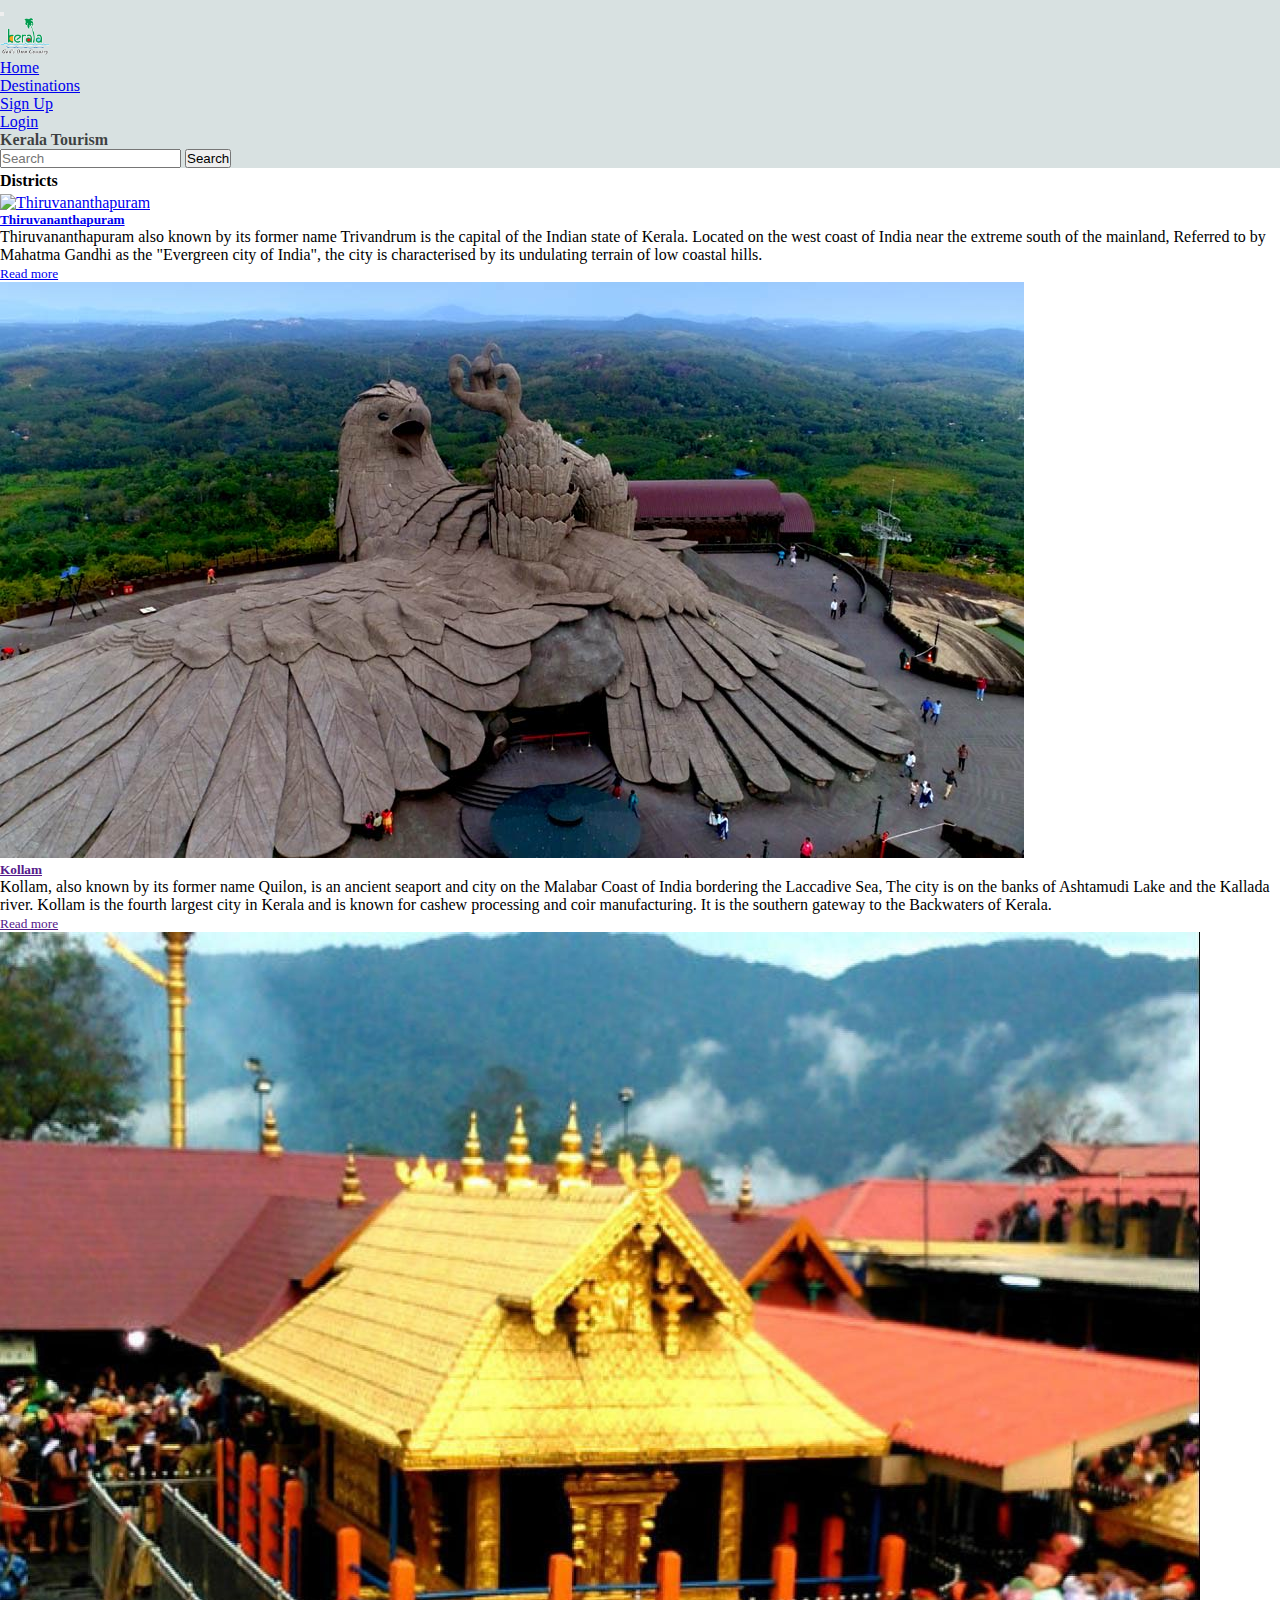
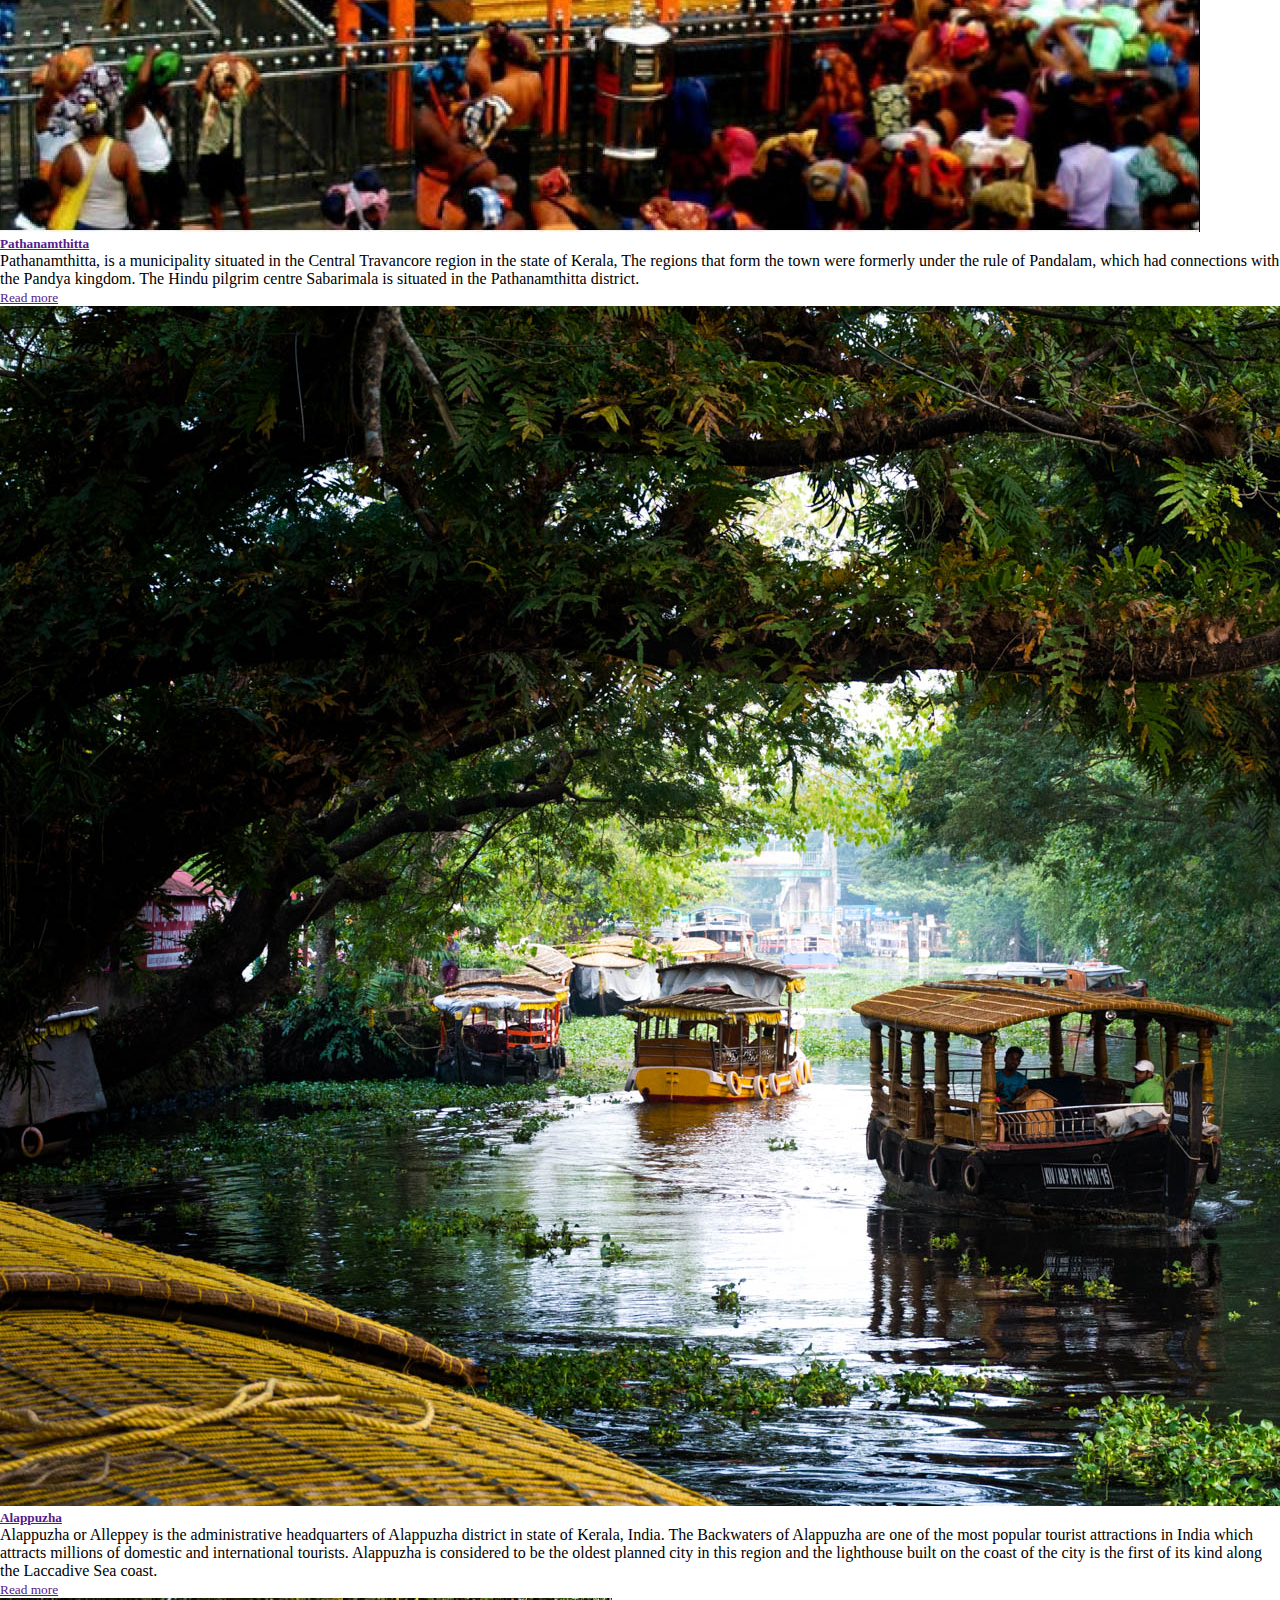
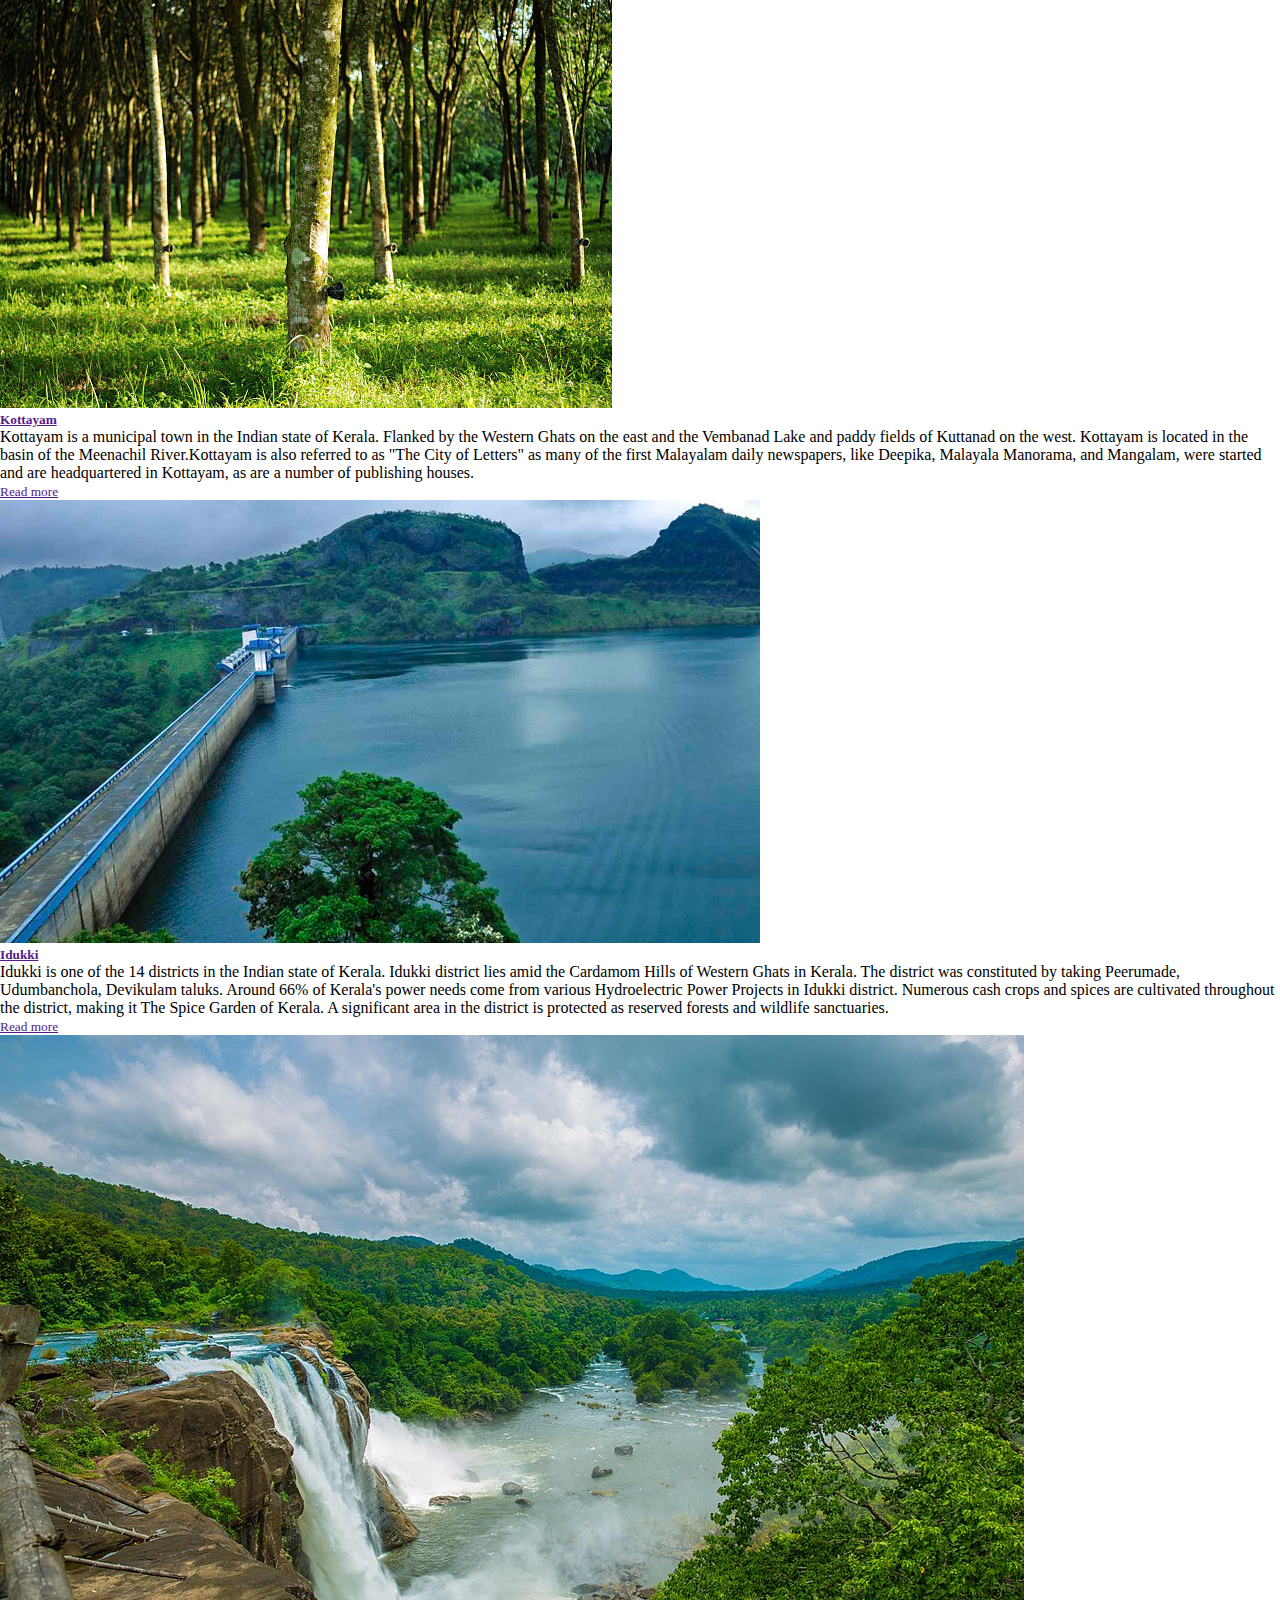
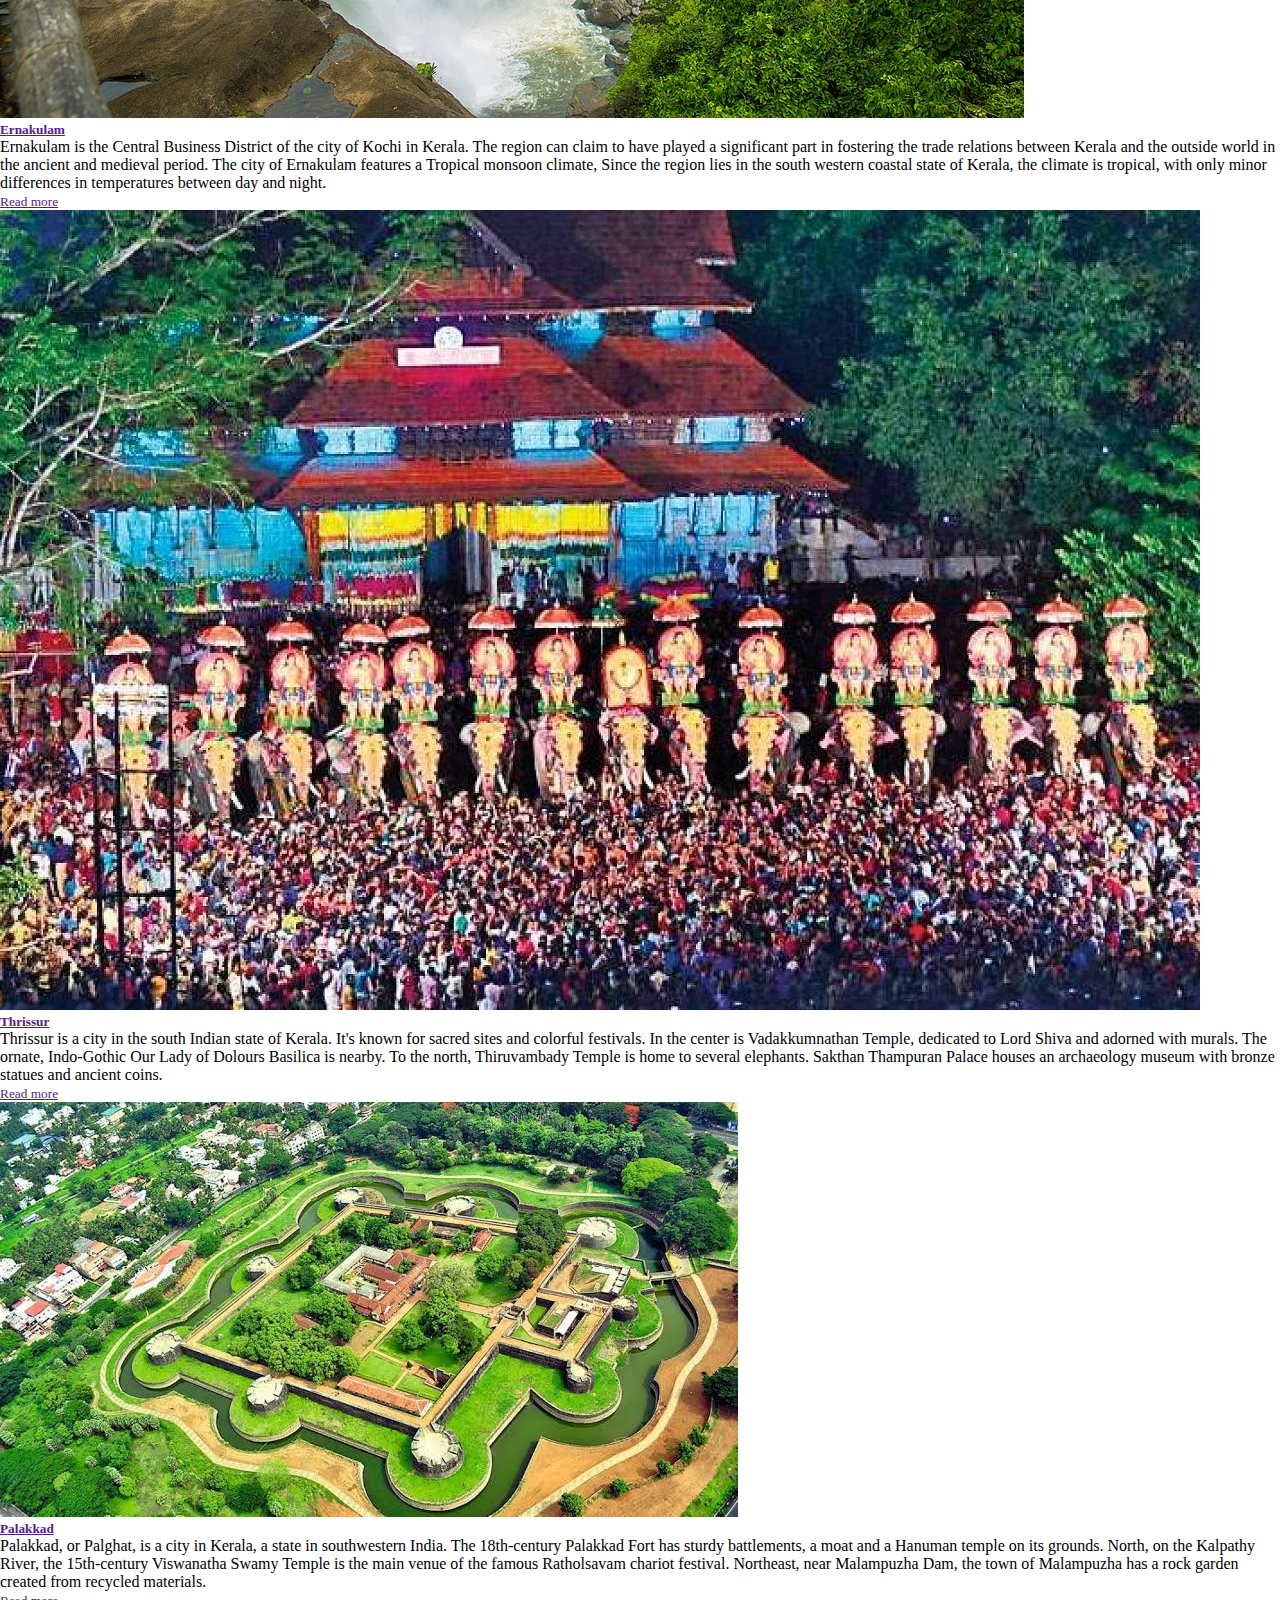
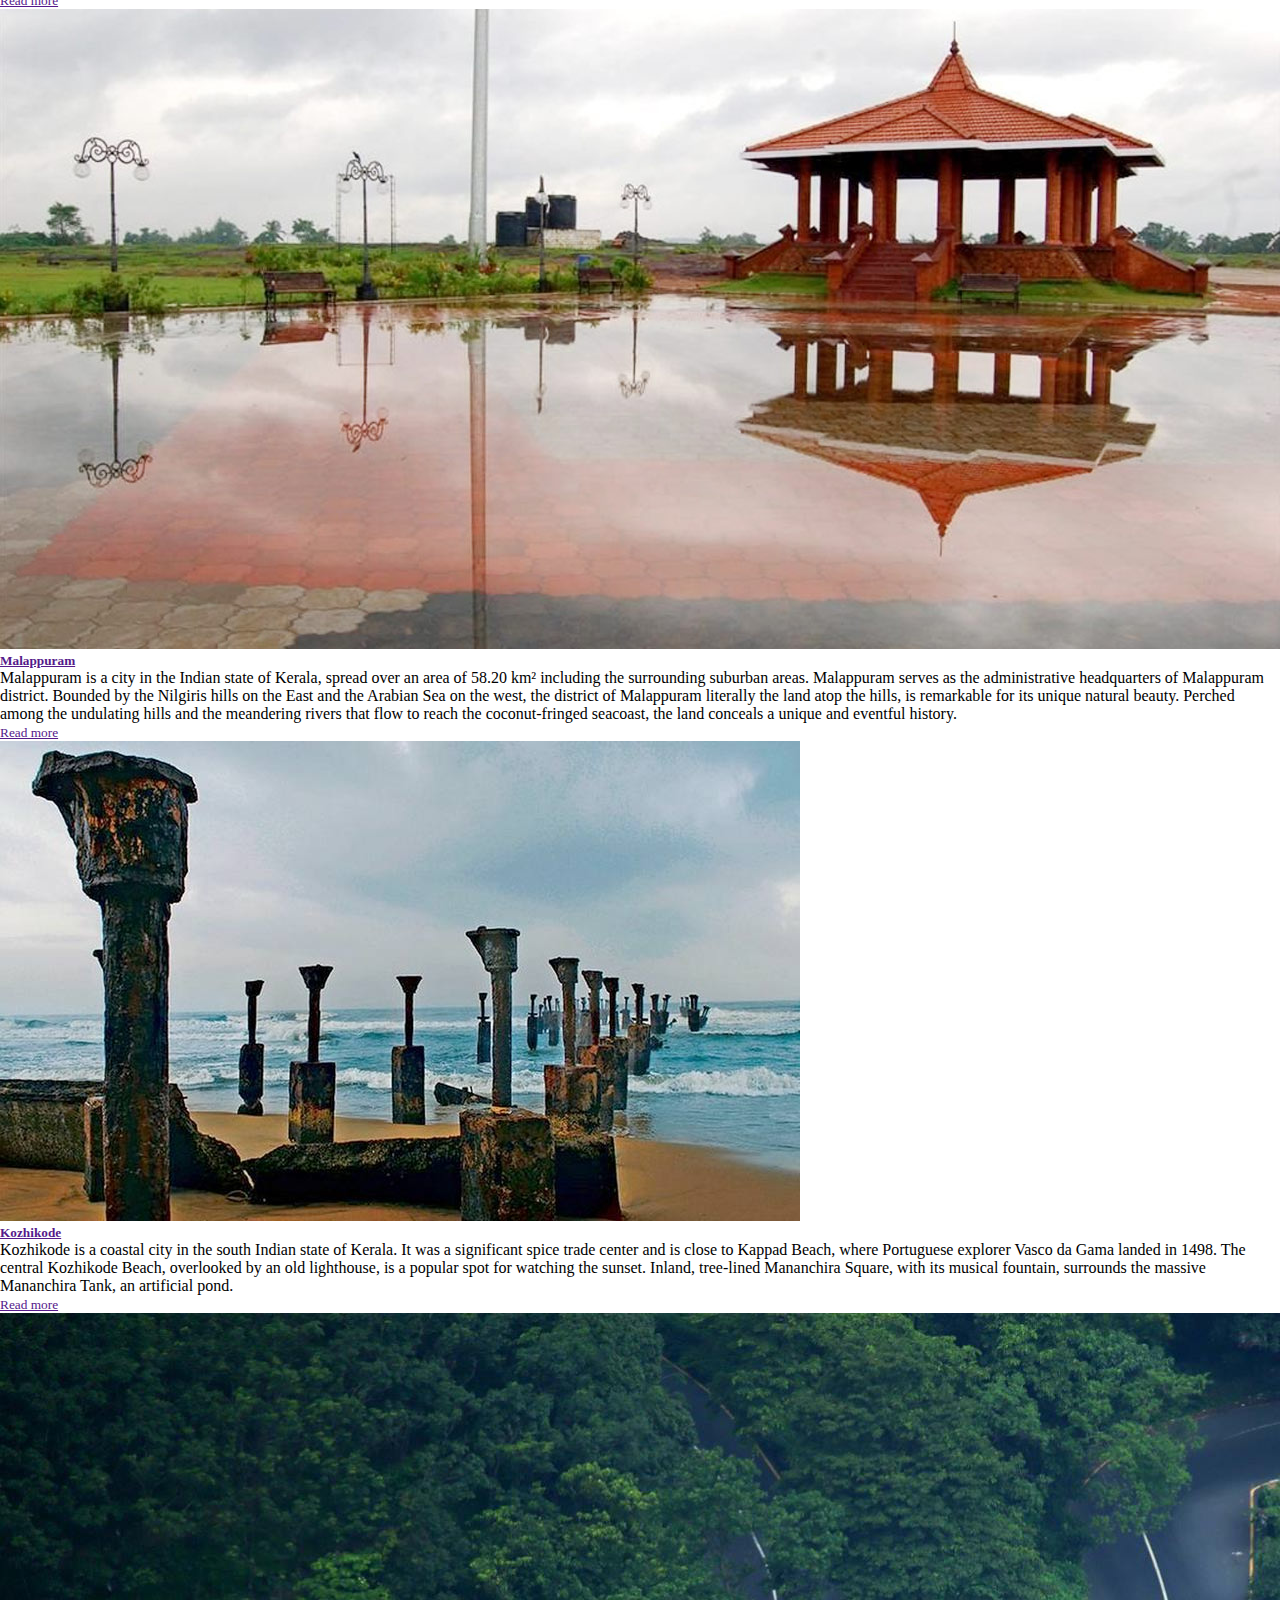
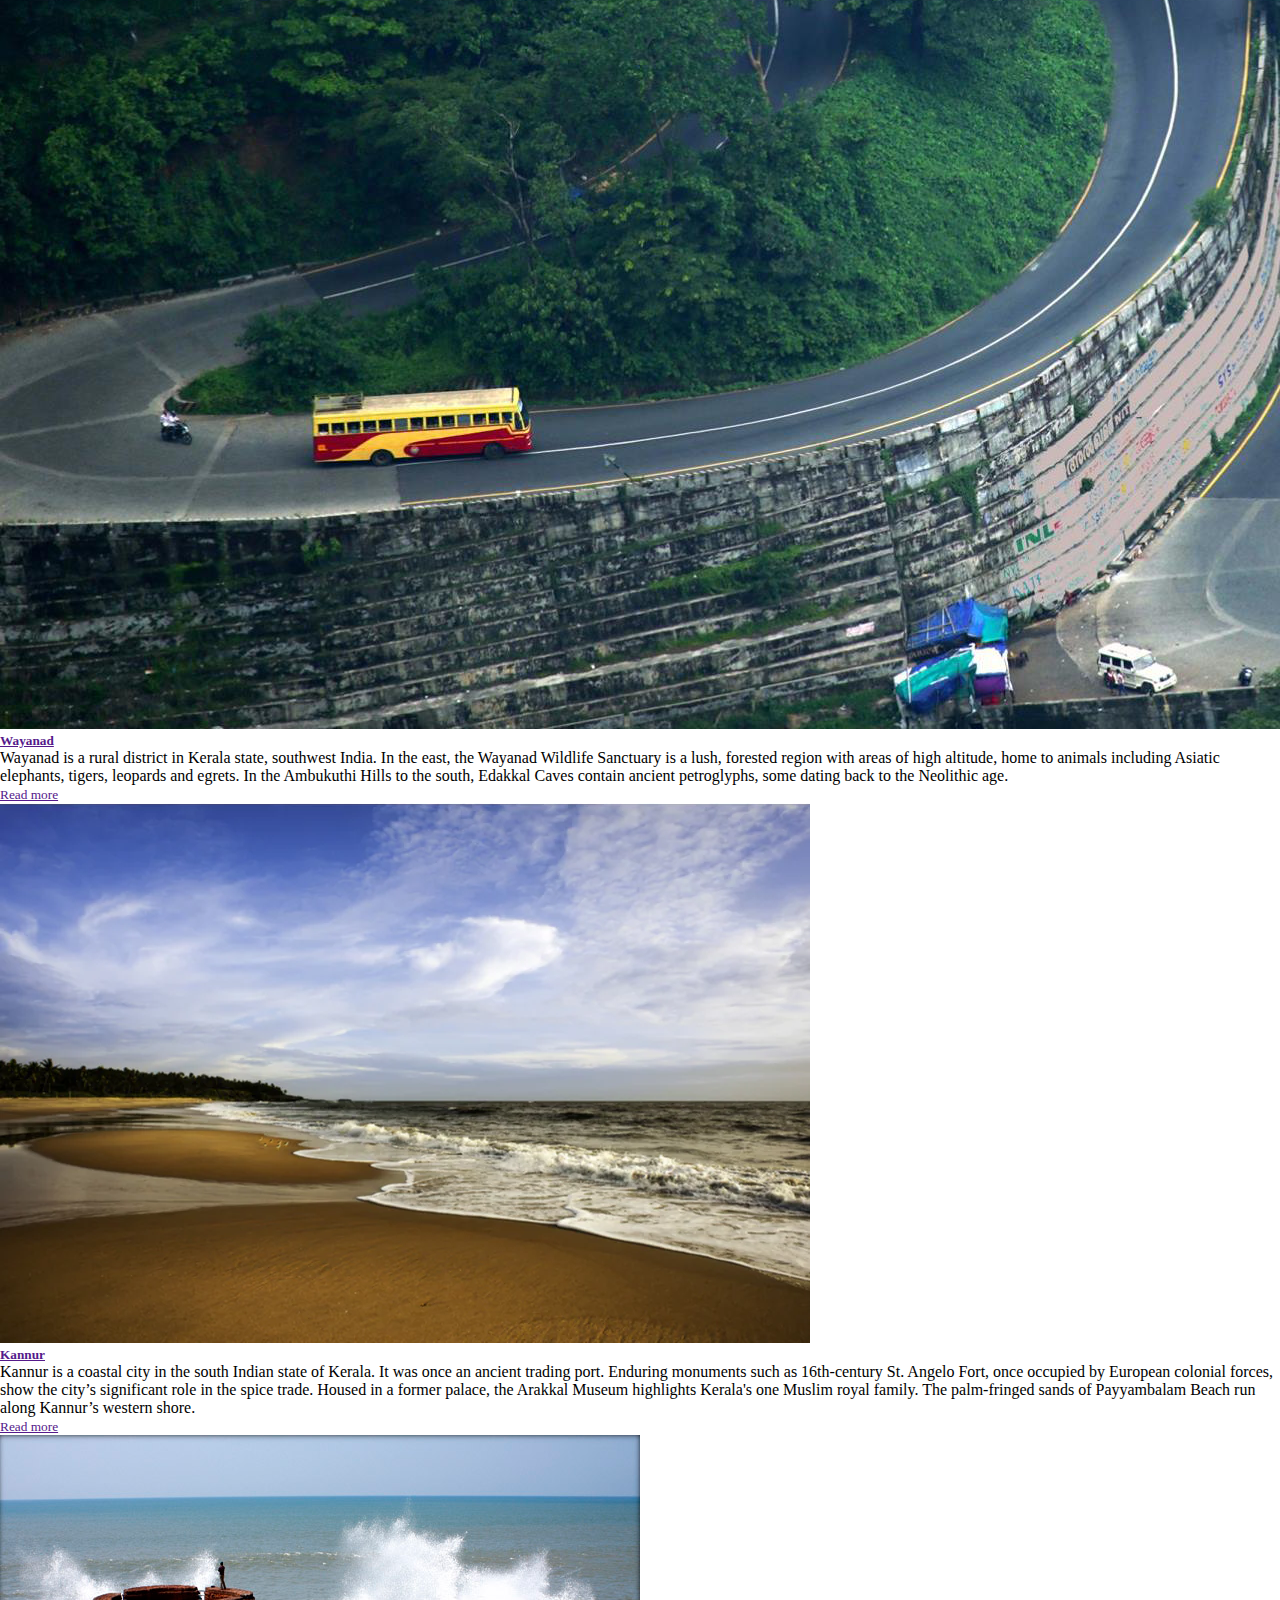
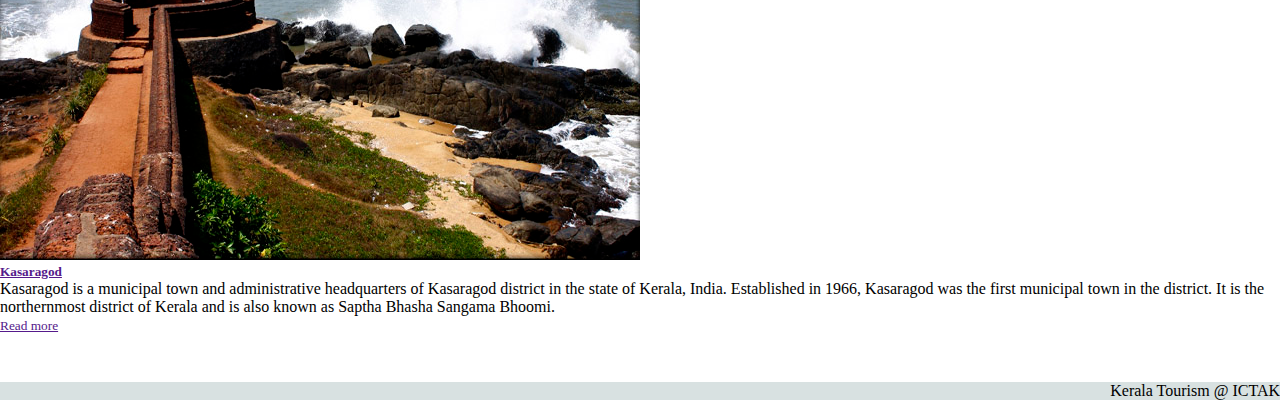
==== destination.html @ a68bfee0 "assignment 2 : kerala tor" ====
<!DOCTYPE html>
<html lang="en">
<head>
    <meta charset="UTF-8">
    <meta http-equiv="X-UA-Compatible" content="IE=edge">
    <meta name="viewport" content="width=device-width, initial-scale=1.0">
    <title>Kerala Tourism</title>
    <link rel="stylesheet" href="style.css">
    <link href="https://cdn.jsdelivr.net/npm/bootstrap@5.3.0-alpha1/dist/css/bootstrap.min.css" rel="stylesheet" integrity="sha384-GLhlTQ8iRABdZLl6O3oVMWSktQOp6b7In1Zl3/Jr59b6EGGoI1aFkw7cmDA6j6gD" crossorigin="anonymous">

</head>
<body>
    <!-- responsive navigation bar -->
    <nav class="navbar navbar-expand-lg" style="background-color:rgba(205, 216, 216, 0.782);">
        <div class="container-fluid">
          <button class="navbar-toggler" type="button" data-bs-toggle="collapse" data-bs-target="#navbarTogglerDemo01" aria-controls="navbarTogglerDemo01" aria-expanded="false" aria-label="Toggle navigation">
            <span class="navbar-toggler-icon"></span>
          </button>

          <!-- menu  -->

          <div class="collapse navbar-collapse" id="navbarTogglerDemo01">

            <!-- logo  -->
            <a class="navbar-brand" href="index.html"><img src="logo.png" alt="logo" width="50px"></a>
            <!-- <h4 style="margin-right: auto;"> Kerala Tourism
            </h4> -->
          
            <!-- menu content  -->
            <ul class="navbar-nav me-auto mb-2 mb-lg-0">
            
              <li class="nav-item">
                <a class="nav-link " aria-current="page" href="index.html">Home</a>
              </li>
              <li class="nav-item">
                <a class="nav-link active" href="destination.html">Destinations</a>
              </li>
              <li class="nav-item">
                <a class="nav-link" href="signup.html">Sign Up</a>
              </li>
              <li class="nav-item">
                <a class="nav-link" href="login.html">Login</a>
              </li>
            </ul>

           <!-- title  -->
          <h4 style="margin-right: auto; color: rgba(0, 0, 0, 0.719);" > Kerala Tourism
          </h4>

            <!-- search -->
            <form class="d-flex" role="search">
              <input class="form-control me-2" type="search" placeholder="Search" aria-label="Search">
              <button class="btn btn-outline-success" type="submit">Search</button>
            </form>
          </div>
        </div>
      </nav>
      <div class="container">
        <h4 style="padding-bottom: 4px; padding-top: 4px;">Districts</h4>
        <div class="row row-cols-1 row-cols-md-3 g-4">

            <!-- starting of district  -->
            <div class="col">
                <div class="card h-100 district">

                    <!-- district photo -->
                    <a href="Thiruvananthapuram.html"> <img src="./trivandrum/Padmanabhaswamy.jpg" class="card-img-top" alt="Thiruvananthapuram"></a>
                  <div class="card-body">
                    <!-- district title  -->
                    <a href="Thiruvananthapuram.html">
                        <h5 class="card-title">Thiruvananthapuram
                        </h5>
                    </a>
                    <p class="card-text" >
                        Thiruvananthapuram also known by its former name Trivandrum is the capital of the Indian state of Kerala. Located on the west coast of India near the extreme south of the mainland, Referred to by Mahatma Gandhi as the "Evergreen city of India", the city is characterised by its undulating terrain of low coastal hills.
                    </p>
                  </div>
                  <div class="card-footer">
                    <small class="text-muted"><a href="Thiruvananthapuram.html">Read more</a></small>
                  </div>
                </div>
              </div>
              
              <!-- district 2 -->
              <div class="col">
                <div class="card h-100 district">

                    <!-- district photo -->
                    <a href=""> <img src="./kollam/jatayu.jpg" class="card-img-top" alt="Kollam"></a>
                  <div class="card-body">
                    <!-- district title  -->
                    <a href="">
                        <h5 class="card-title">Kollam
                        </h5>
                    </a>
                    <p class="card-text" >
                        Kollam, also known by its former name Quilon, is an ancient seaport and city on the Malabar Coast of India bordering the Laccadive Sea, The city is on the banks of Ashtamudi Lake and the Kallada river. Kollam is the fourth largest city in Kerala and is known for cashew processing and coir manufacturing. It is the southern gateway to the Backwaters of Kerala.
                    </p>
                  </div>
                  <div class="card-footer">
                    <small class="text-muted"><a href="">Read more</a></small>
                  </div>
                </div>
              </div>

              <!-- district 3 -->
              <div class="col">
                <div class="card h-100 district">

                    <!-- district photo -->
                    <a href=""> <img src="./pathanamthitta/sabarimala.jpg" class="card-img-top" alt="pathanamthitta"></a>
                  <div class="card-body">
                    <!-- district title  -->
                    <a href="">
                        <h5 class="card-title">Pathanamthitta
                        </h5>
                    </a>
                    <p class="card-text" >
                        Pathanamthitta, is a municipality situated in the Central Travancore region in the state of Kerala, The regions that form the town were formerly under the rule of Pandalam, which had connections with the Pandya kingdom. The Hindu pilgrim centre Sabarimala is situated in the Pathanamthitta district.
                    </p>
                  </div>
                  <div class="card-footer">
                    <small class="text-muted"><a href="">Read more</a></small>
                  </div>
                </div>
              </div>
              <!-- district 4 -->
              <div class="col">
                <div class="card h-100 district">

                    <!-- district photo -->
                    <a href=""> <img src="./alappuzha/backwater.jpg" class="card-img-top" alt="alappuzha"></a>
                  <div class="card-body">
                    <!-- district title  -->
                    <a href="">
                        <h5 class="card-title">Alappuzha
                        </h5>
                    </a>
                    <p class="card-text" >
                        Alappuzha or Alleppey is the administrative headquarters of Alappuzha district in state of Kerala, India. The Backwaters of Alappuzha are one of the most popular tourist attractions in India which attracts millions of domestic and international tourists. Alappuzha is considered to be the oldest planned city in this region and the lighthouse built on the coast of the city is the first of its kind along the Laccadive Sea coast.
                    </p>
                  </div>
                  <div class="card-footer">
                    <small class="text-muted"><a href="">Read more</a></small>
                  </div>
                </div>
              </div>
              <!-- district 5 -->
              <div class="col">
                <div class="card h-100 district">

                    <!-- district photo -->
                    <a href=""> <img src="./kottayam/rubber.jpg" class="card-img-top" alt="Kottayam"></a>
                  <div class="card-body">
                    <!-- district title  -->
                    <a href="">
                        <h5 class="card-title">Kottayam
                        </h5>
                    </a>
                    <p class="card-text" >
                        Kottayam is a municipal town in the Indian state of Kerala. Flanked by the Western Ghats on the east and the Vembanad Lake and paddy fields of Kuttanad on the west. Kottayam is located in the basin of the Meenachil River.Kottayam is also referred to as "The City of Letters" as many of the first Malayalam daily newspapers, like Deepika, Malayala Manorama, and Mangalam, were started and are headquartered in Kottayam, as are a number of publishing houses. 
                    </p>
                  </div>
                  <div class="card-footer">
                    <small class="text-muted"><a href="">Read more</a></small>
                  </div>
                </div>
              </div>
                <!-- district 6 -->
                <div class="col">
                    <div class="card h-100 district">
    
                        <!-- district photo -->
                        <a href=""> <img src="./idukki/idukki dam.jpg" class="card-img-top" alt="Idukki"></a>
                      <div class="card-body">
                        <!-- district title  -->
                        <a href="">
                            <h5 class="card-title">Idukki
                            </h5>
                        </a>
                        <p class="card-text" >
                            Idukki is one of the 14 districts in the Indian state of Kerala. Idukki district lies amid the Cardamom Hills of Western Ghats in Kerala. The district was constituted by taking Peerumade, Udumbanchola, Devikulam taluks. Around 66% of Kerala's power needs come from various Hydroelectric Power Projects in Idukki district. Numerous cash crops and spices are cultivated throughout the district, making it The Spice Garden of Kerala. A significant area in the district is protected as reserved forests and wildlife sanctuaries. 
                        </p>
                      </div>
                      <div class="card-footer">
                        <small class="text-muted"><a href="">Read more</a></small>
                      </div>
                    </div>
                  </div>
            <!-- district 7 -->
            <div class="col">
                <div class="card h-100 district">

                    <!-- district photo -->
                    <a href=""> <img src="./kochi/Athirapally.jpg" class="card-img-top" alt="Ernakulam"></a>
                  <div class="card-body">
                    <!-- district title  -->
                    <a href="">
                        <h5 class="card-title">Ernakulam
                        </h5>
                    </a>
                    <p class="card-text" >
                        Ernakulam is the Central Business District of the city of Kochi in Kerala. The region can claim to have played a significant part in fostering the trade relations between Kerala and the outside world in the ancient and medieval period. The city of Ernakulam features a Tropical monsoon climate, Since the region lies in the south western coastal state of Kerala, the climate is tropical, with only minor differences in temperatures between day and night.  
                    </p>
                  </div>
                  <div class="card-footer">
                    <small class="text-muted"><a href="">Read more</a></small>
                  </div>
                </div>
              </div>
              <!-- district 8 -->
            <div class="col">
                <div class="card h-100 district">

                    <!-- district photo -->
                    <a href=""> <img src="./thrissur/thrissur pooram.avif" class="card-img-top" alt="Thrissur"></a>
                  <div class="card-body">
                    <!-- district title  -->
                    <a href="">
                        <h5 class="card-title">Thrissur
                        </h5>
                    </a>
                    <p class="card-text" >
                        Thrissur is a city in the south Indian state of Kerala. It's known for sacred sites and colorful festivals. In the center is Vadakkumnathan Temple, dedicated to Lord Shiva and adorned with murals. The ornate, Indo-Gothic Our Lady of Dolours Basilica is nearby. To the north, Thiruvambady Temple is home to several elephants. Sakthan Thampuran Palace houses an archaeology museum with bronze statues and ancient coins.  
                    </p>
                  </div>
                  <div class="card-footer">
                    <small class="text-muted"><a href="">Read more</a></small>
                  </div>
                </div>
              </div>
              <!-- district 9 -->
            <div class="col">
                <div class="card h-100 district">

                    <!-- district photo -->
                    <a href=""> <img src="./palakkad/palakkad.jpg" class="card-img-top" alt="Palakkad"></a>
                  <div class="card-body">
                    <!-- district title  -->
                    <a href="">
                        <h5 class="card-title">Palakkad
                        </h5>
                    </a>
                    <p class="card-text" >
                        Palakkad, or Palghat, is a city in Kerala, a state in southwestern India. The 18th-century Palakkad Fort has sturdy battlements, a moat and a Hanuman temple on its grounds. North, on the Kalpathy River, the 15th-century Viswanatha Swamy Temple is the main venue of the famous Ratholsavam chariot festival. Northeast, near Malampuzha Dam, the town of Malampuzha has a rock garden created from recycled materials.  
                    </p>
                  </div>
                  <div class="card-footer">
                    <small class="text-muted"><a href="">Read more</a></small>
                  </div>
                </div>
              </div>
               <!-- district 10 -->
            <div class="col">
                <div class="card h-100 district">

                    <!-- district photo -->
                    <a href=""> <img src="./malappuram/malapuram.jpg" class="card-img-top" alt="Malappuram"></a>
                  <div class="card-body">
                    <!-- district title  -->
                    <a href="">
                        <h5 class="card-title">Malappuram
                        </h5>
                    </a>
                    <p class="card-text" >
                        Malappuram is a city in the Indian state of Kerala, spread over an area of 58.20 km² including the surrounding suburban areas. Malappuram serves as the administrative headquarters of Malappuram district. Bounded by the Nilgiris hills on the East and the Arabian Sea on the west, the district of Malappuram literally the land atop the hills, is remarkable for its unique natural beauty. Perched among the undulating hills and the meandering rivers that flow to reach the coconut-fringed seacoast, the land conceals a unique and eventful history.  
                    </p>
                  </div>
                  <div class="card-footer">
                    <small class="text-muted"><a href="">Read more</a></small>
                  </div>
                </div>
              </div>
                <!-- district 11 -->
            <div class="col">
                <div class="card h-100 district">

                    <!-- district photo -->
                    <a href=""> <img src="./kozhikod/kozhikode-beach.jpg" class="card-img-top" alt="Kozhikode"></a>
                  <div class="card-body">
                    <!-- district title  -->
                    <a href="">
                        <h5 class="card-title">Kozhikode
                        </h5>
                    </a>
                    <p class="card-text" >
                        Kozhikode is a coastal city in the south Indian state of Kerala. It was a significant spice trade center and is close to Kappad Beach, where Portuguese explorer Vasco da Gama landed in 1498. The central Kozhikode Beach, overlooked by an old lighthouse, is a popular spot for watching the sunset. Inland, tree-lined Mananchira Square, with its musical fountain, surrounds the massive Mananchira Tank, an artificial pond. 
                    </p>
                  </div>
                  <div class="card-footer">
                    <small class="text-muted"><a href="">Read more</a></small>
                  </div>
                </div>
              </div>
                 <!-- district 12 -->
            <div class="col">
                <div class="card h-100 district">

                    <!-- district photo -->
                    <a href=""> <img src="./wayanad/Wayanad.png" class="card-img-top" alt="Wayanad"></a>
                  <div class="card-body">
                    <!-- district title  -->
                    <a href="">
                        <h5 class="card-title">Wayanad
                        </h5>
                    </a>
                    <p class="card-text" >
                        Wayanad is a rural district in Kerala state, southwest India. In the east, the Wayanad Wildlife Sanctuary is a lush, forested region with areas of high altitude, home to animals including Asiatic elephants, tigers, leopards and egrets. In the Ambukuthi Hills to the south, Edakkal Caves contain ancient petroglyphs, some dating back to the Neolithic age.
                    </p>
                  </div>
                  <div class="card-footer">
                    <small class="text-muted"><a href="">Read more</a></small>
                  </div>
                </div>
              </div>
               <!-- district 13 -->
            <div class="col">
                <div class="card h-100 district">

                    <!-- district photo -->
                    <a href=""> <img src="./kannur/kannur.webp" class="card-img-top" alt="Kannur"></a>
                  <div class="card-body">
                    <!-- district title  -->
                    <a href="">
                        <h5 class="card-title">Kannur
                        </h5>
                    </a>
                    <p class="card-text" >
                        Kannur is a coastal city in the south Indian state of Kerala. It was once an ancient trading port. Enduring monuments such as 16th-century St. Angelo Fort, once occupied by European colonial forces, show the city’s significant role in the spice trade. Housed in a former palace, the Arakkal Museum highlights Kerala's one Muslim royal family. The palm-fringed sands of Payyambalam Beach run along Kannur’s western shore.
                    </p>
                  </div>
                  <div class="card-footer">
                    <small class="text-muted"><a href="">Read more</a></small>
                  </div>
                </div>
              </div>
                 <!-- district 14 -->
            <div class="col">
                <div class="card h-100 district">

                    <!-- district photo -->
                    <a href=""> <img src="./kasargode/Bekal.jpg" class="card-img-top" alt="Kasaragod"></a>
                  <div class="card-body">
                    <!-- district title  -->
                    <a href="">
                        <h5 class="card-title">Kasaragod
                        </h5>
                    </a>
                    <p class="card-text" >
                        Kasaragod is a municipal town and administrative headquarters of Kasaragod district in the state of Kerala, India. Established in 1966, Kasaragod was the first municipal town in the district. It is the northernmost district of Kerala and is also known as Saptha Bhasha Sangama Bhoomi. 
                    </p>
                  </div>
                  <div class="card-footer">
                    <small class="text-muted"><a href="">Read more</a></small>
                  </div>
                </div>
              </div>
          </div> 
      </div>
      <br>
      <footer style="margin-top: 30px;">
        <div class="container-fluid" style="background-color:rgba(205, 216, 216, 0.782); text-align: right;"> Kerala Tourism @ ICTAK </div>
       </footer>
      
      <script src="https://cdn.jsdelivr.net/npm/bootstrap@5.3.0-alpha1/dist/js/bootstrap.bundle.min.js" integrity="sha384-w76AqPfDkMBDXo30jS1Sgez6pr3x5MlQ1ZAGC+nuZB+EYdgRZgiwxhTBTkF7CXvN" crossorigin="anonymous"></script>
    </body>
    </html>
---- style.css ----
*{
    margin: 0;
    padding: 0;
}
.district{
    transition: linear 0.5s;
}
.district:hover{
transform: scale(1.1);
transition: linear 0.5s;
}
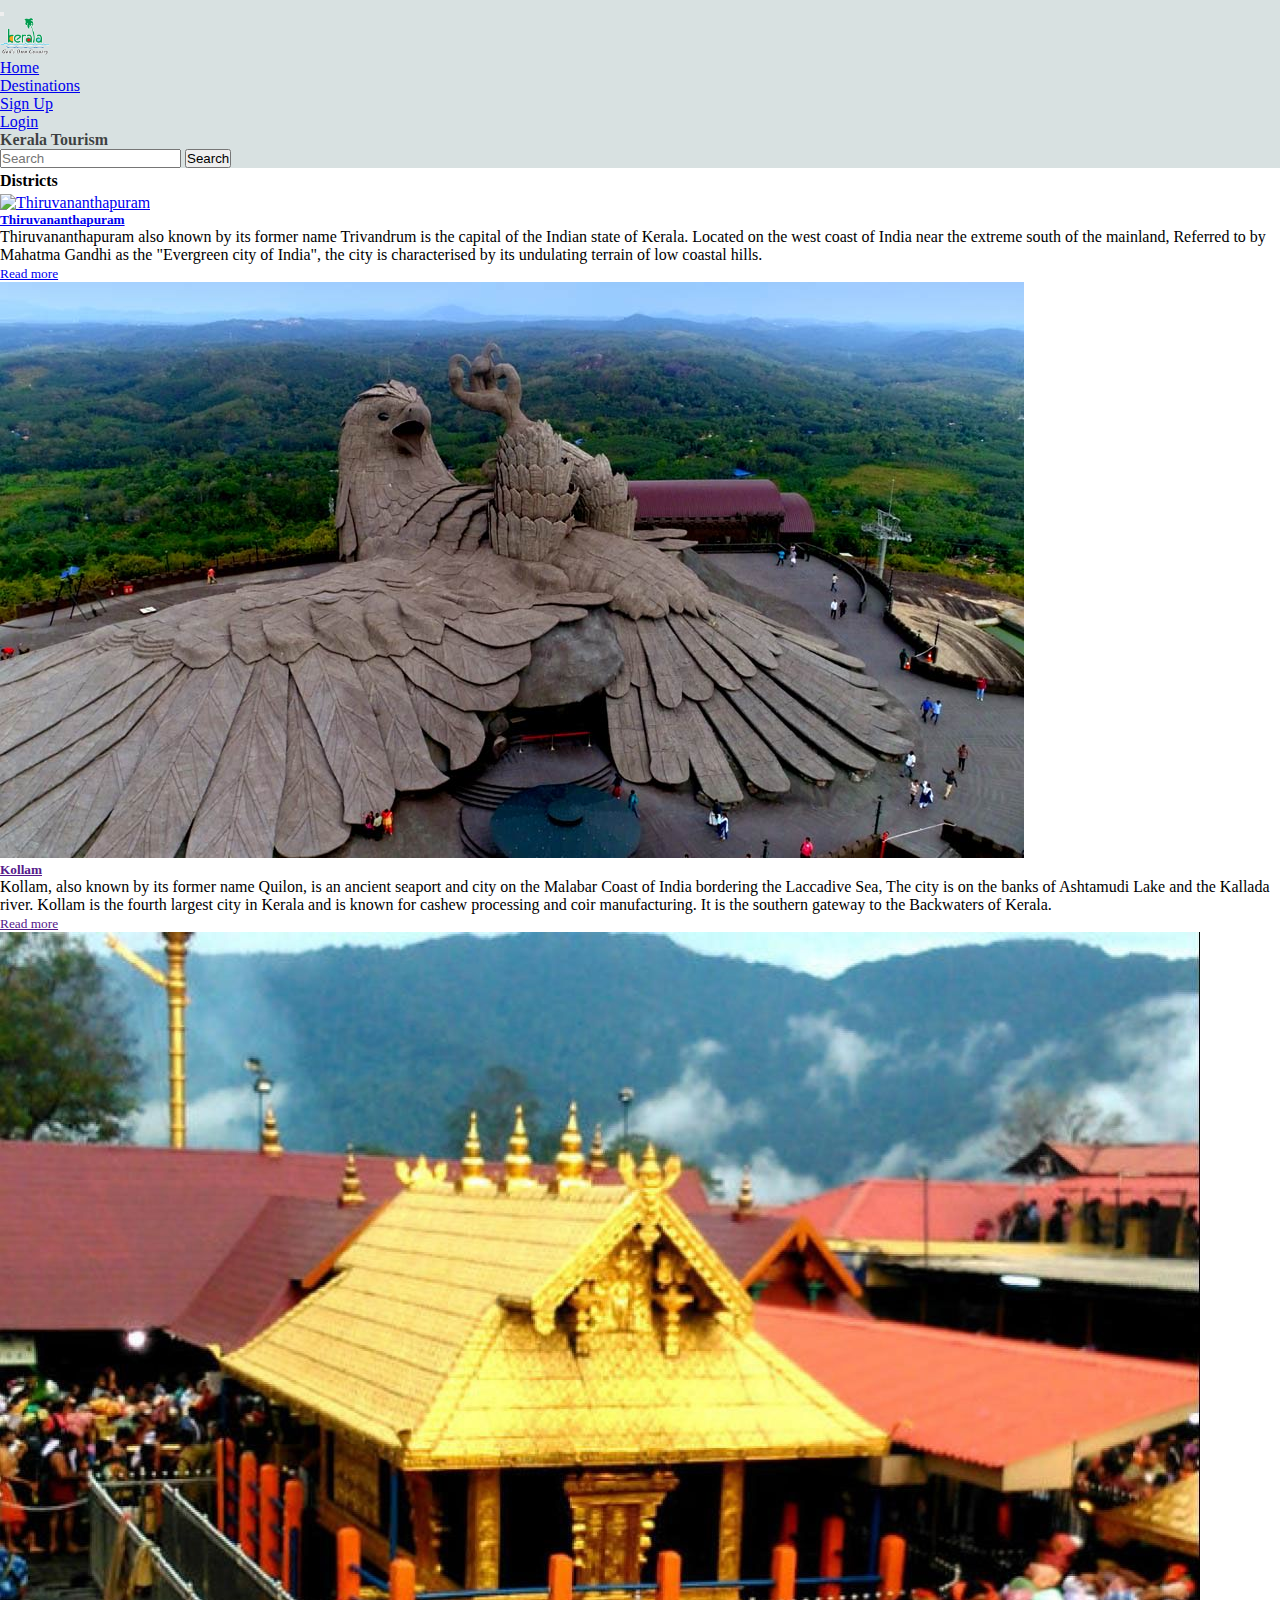
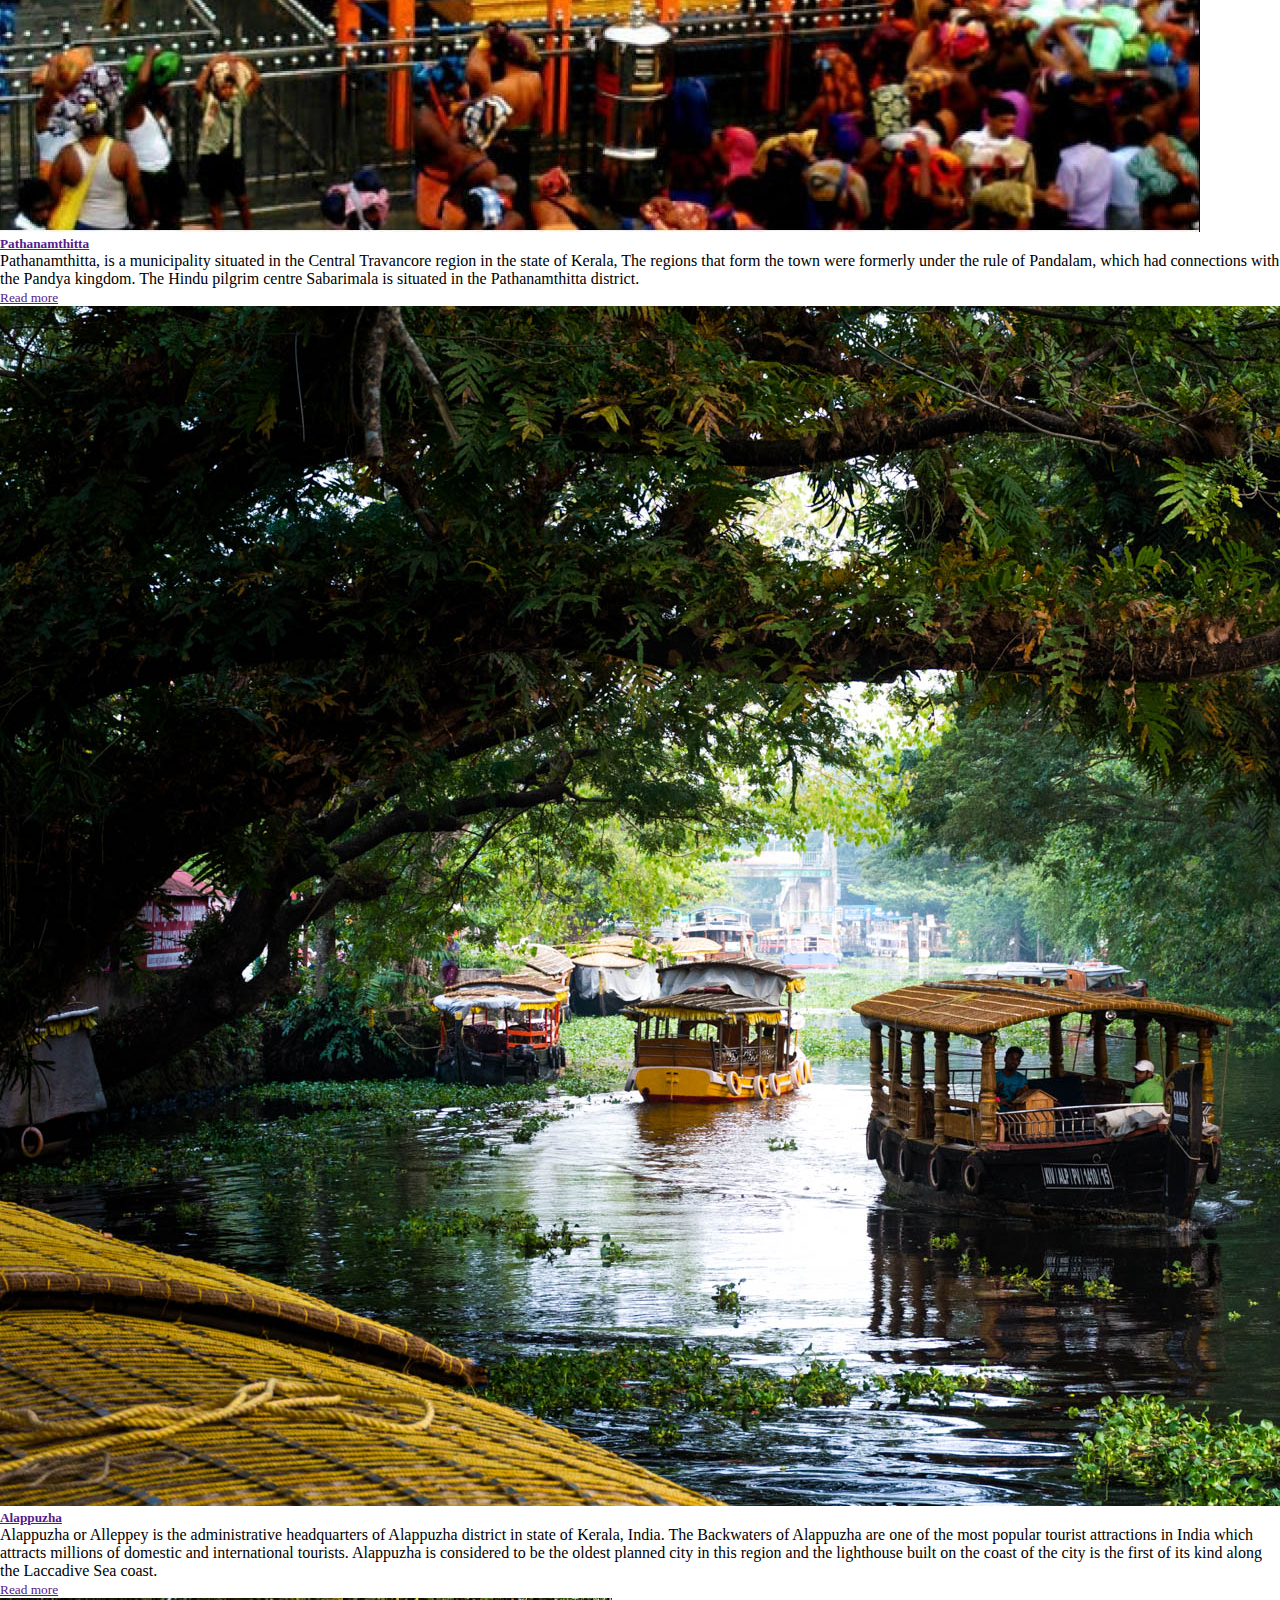
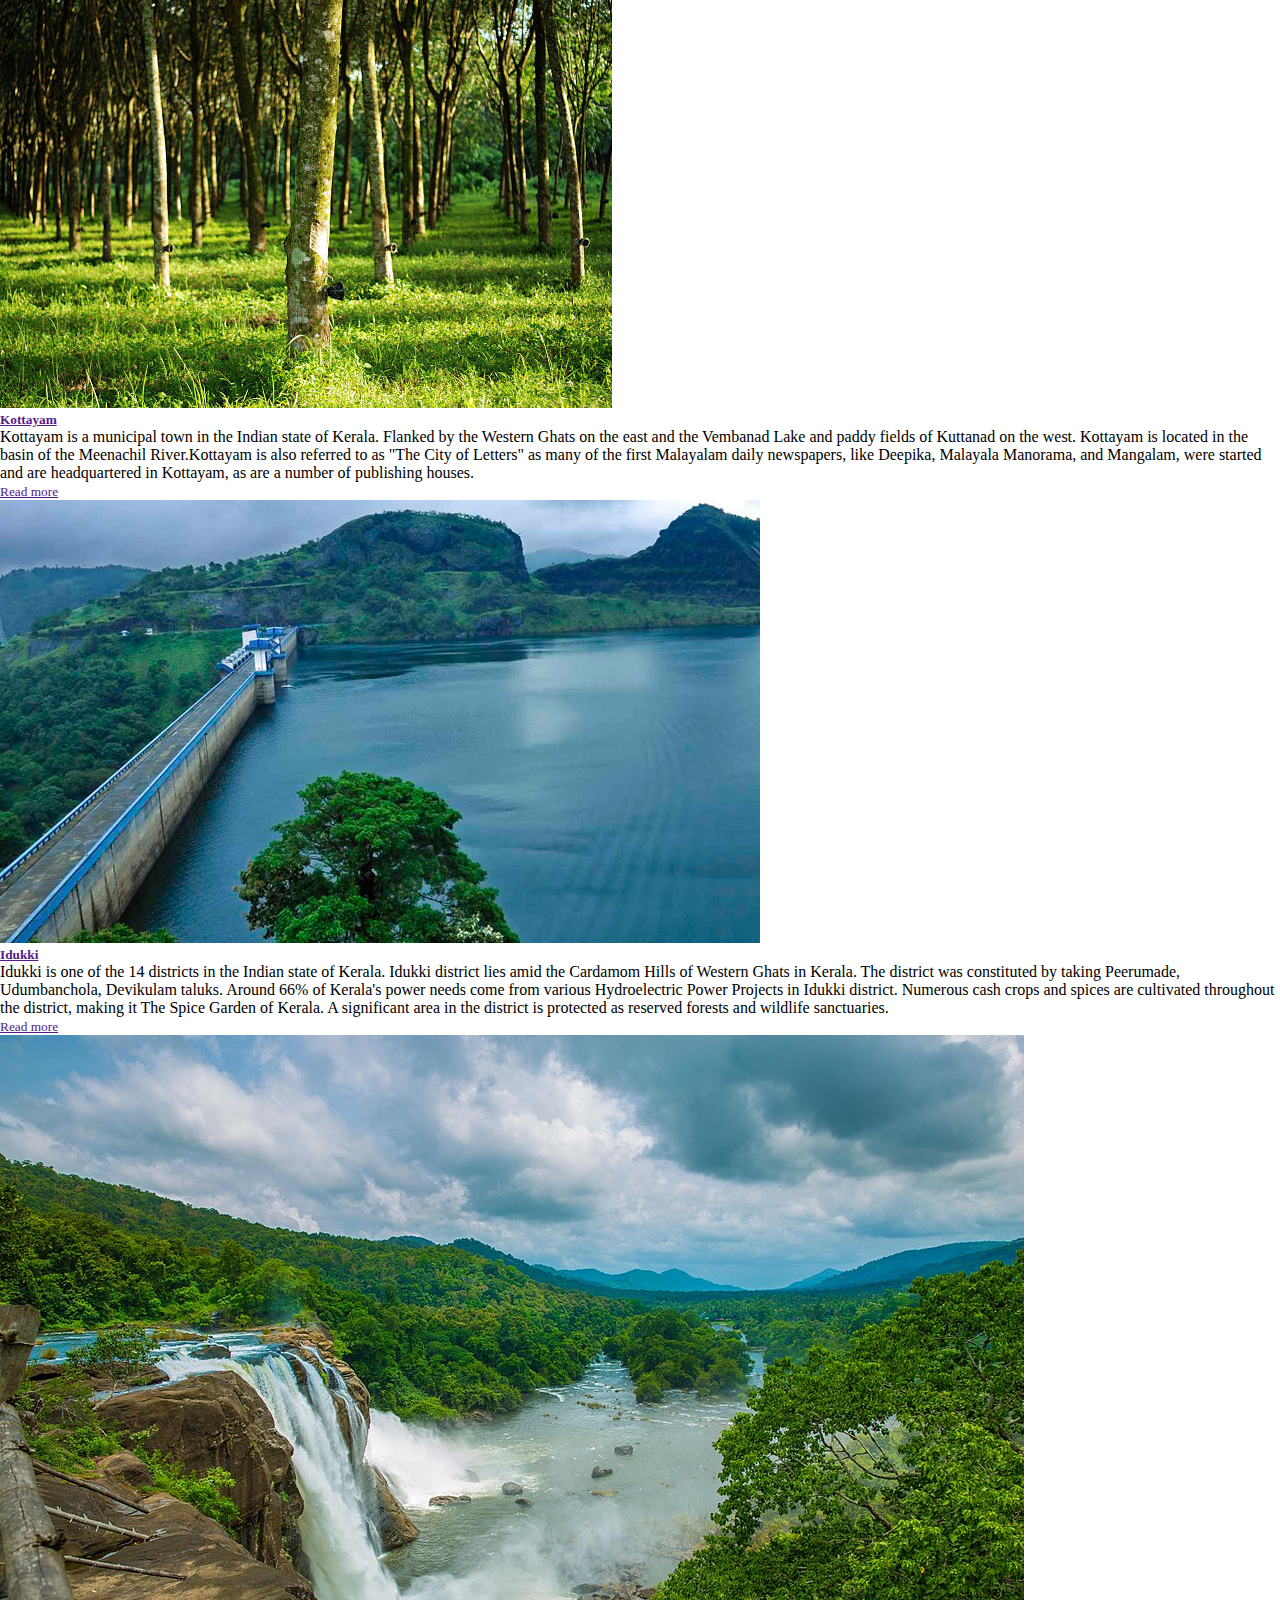
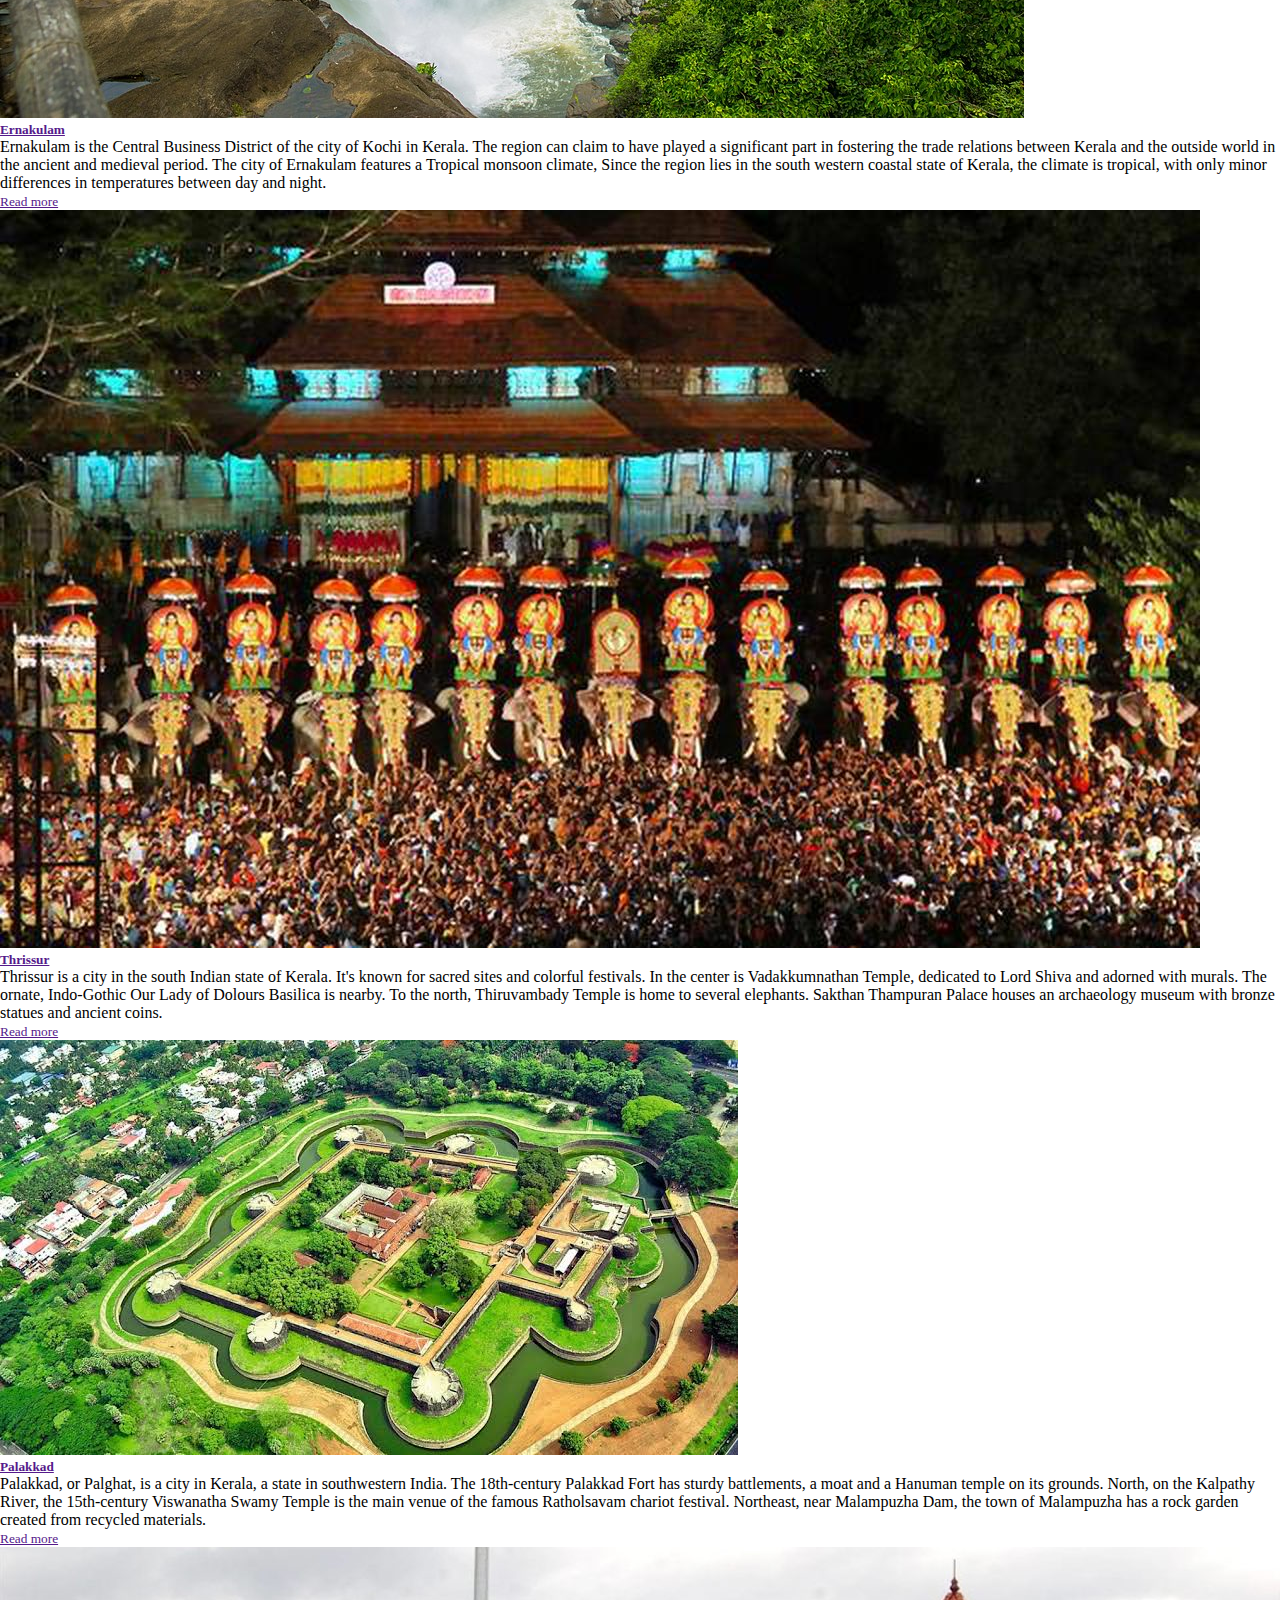
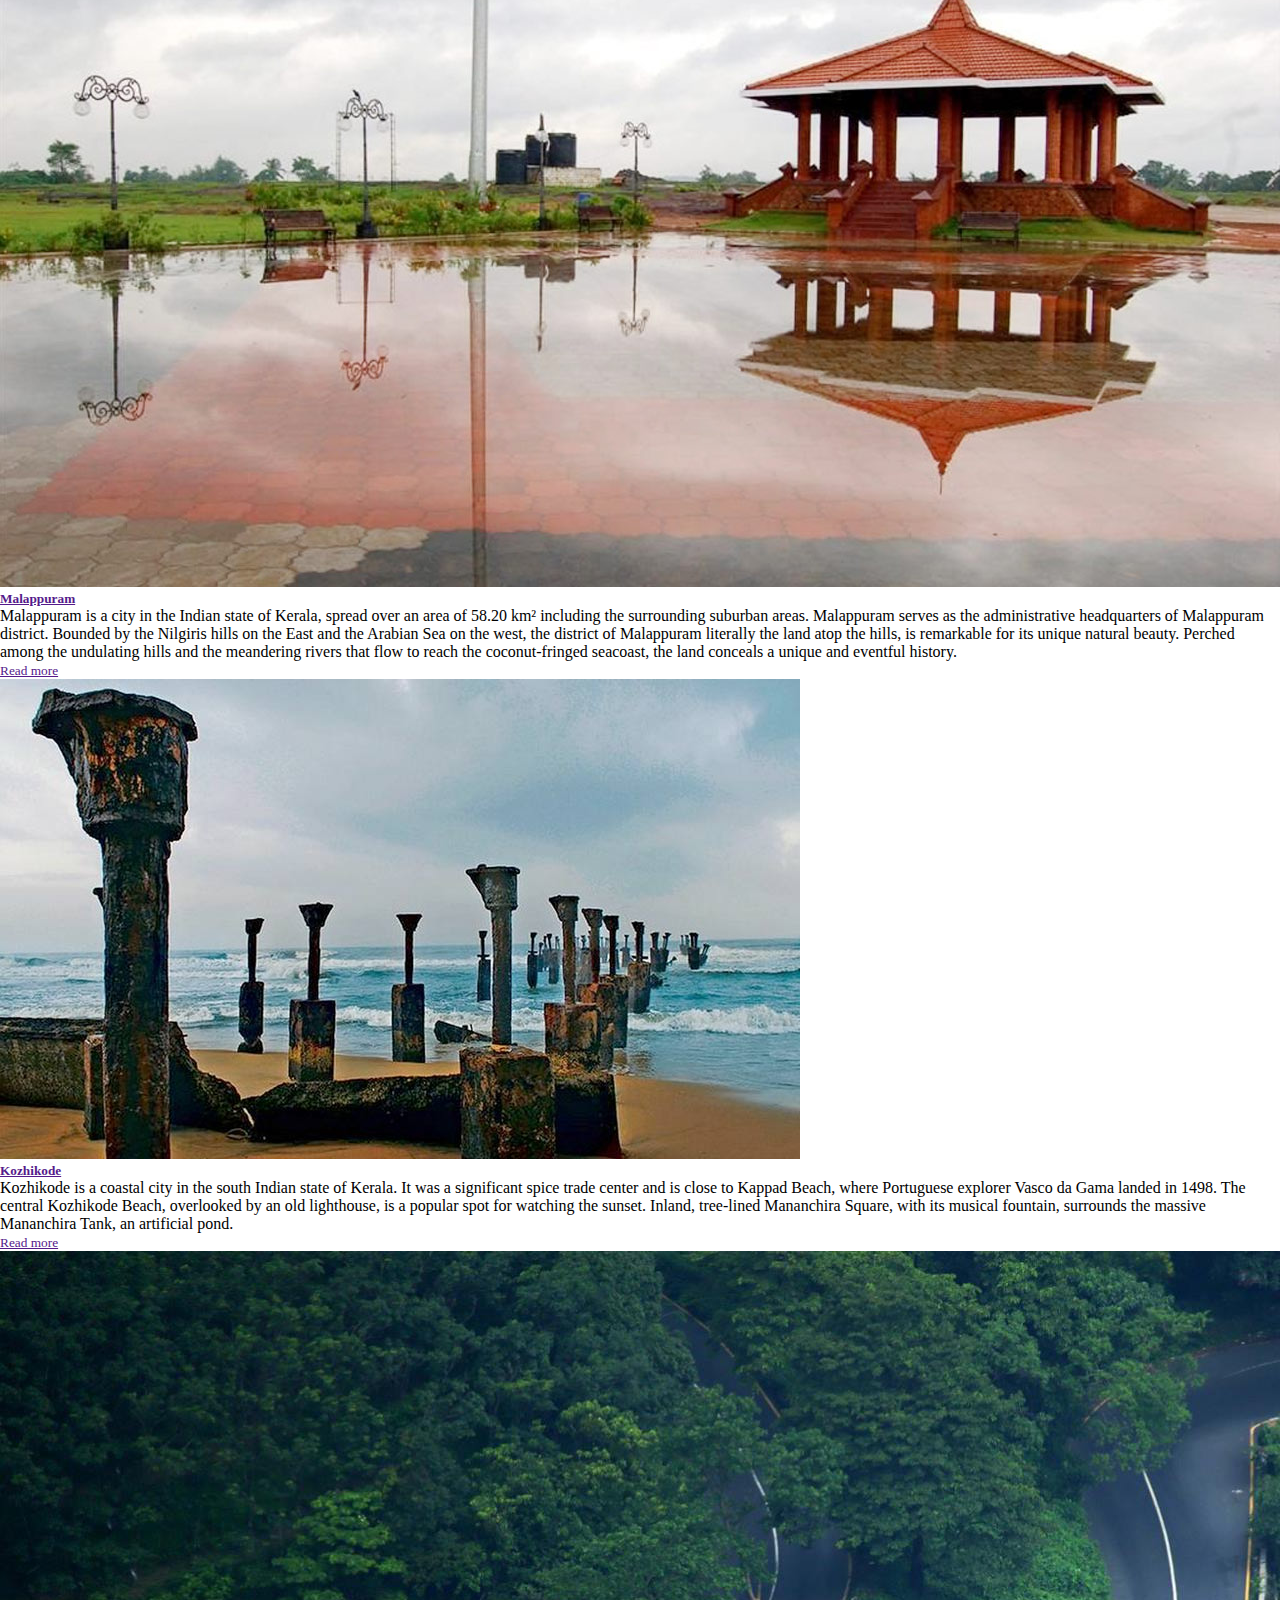
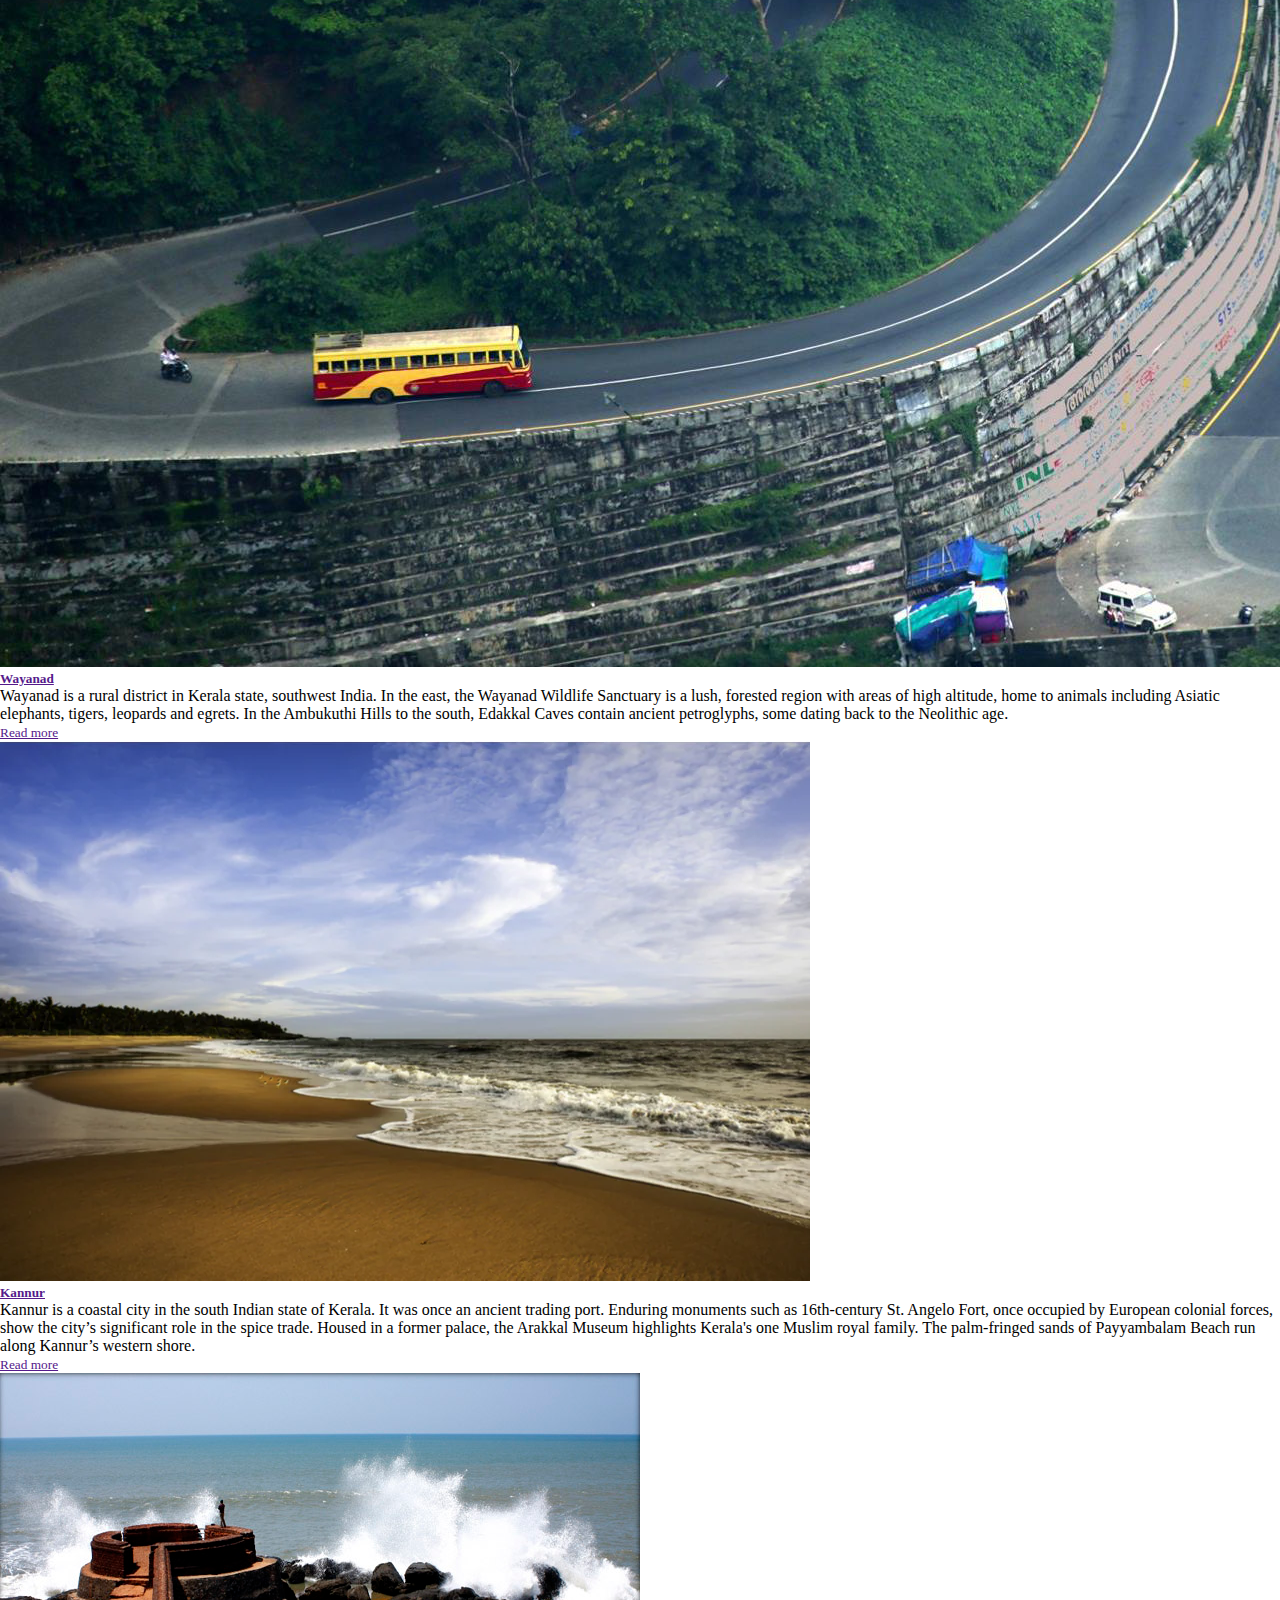
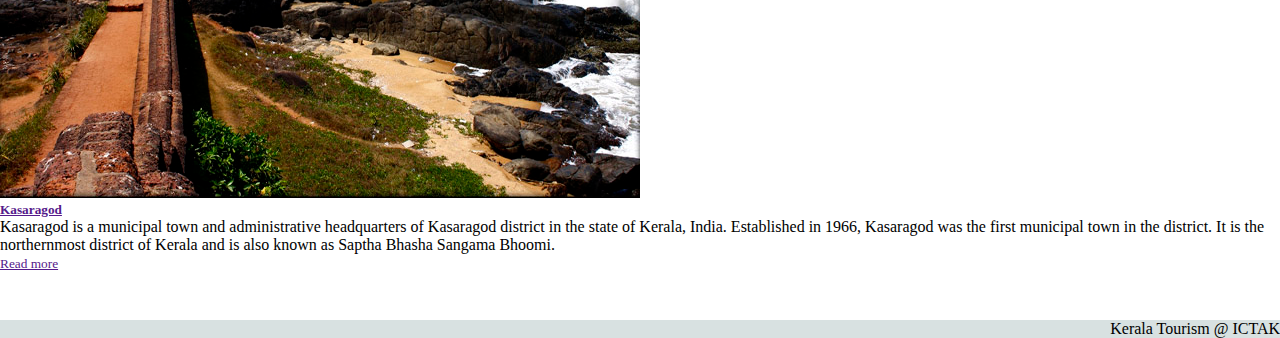
==== commit 0956980d: "change image for thrissur" ====
--- a/destination.html
+++ b/destination.html
@@ -213,7 +213,7 @@
                 <div class="card h-100 district">
 
                     <!-- district photo -->
-                    <a href=""> <img src="./thrissur/thrissur pooram.avif" class="card-img-top" alt="Thrissur"></a>
+                    <a href=""> <img src="./thrissur/POORAM.jpg" class="card-img-top" alt="Thrissur"></a>
                   <div class="card-body">
                     <!-- district title  -->
                     <a href="">
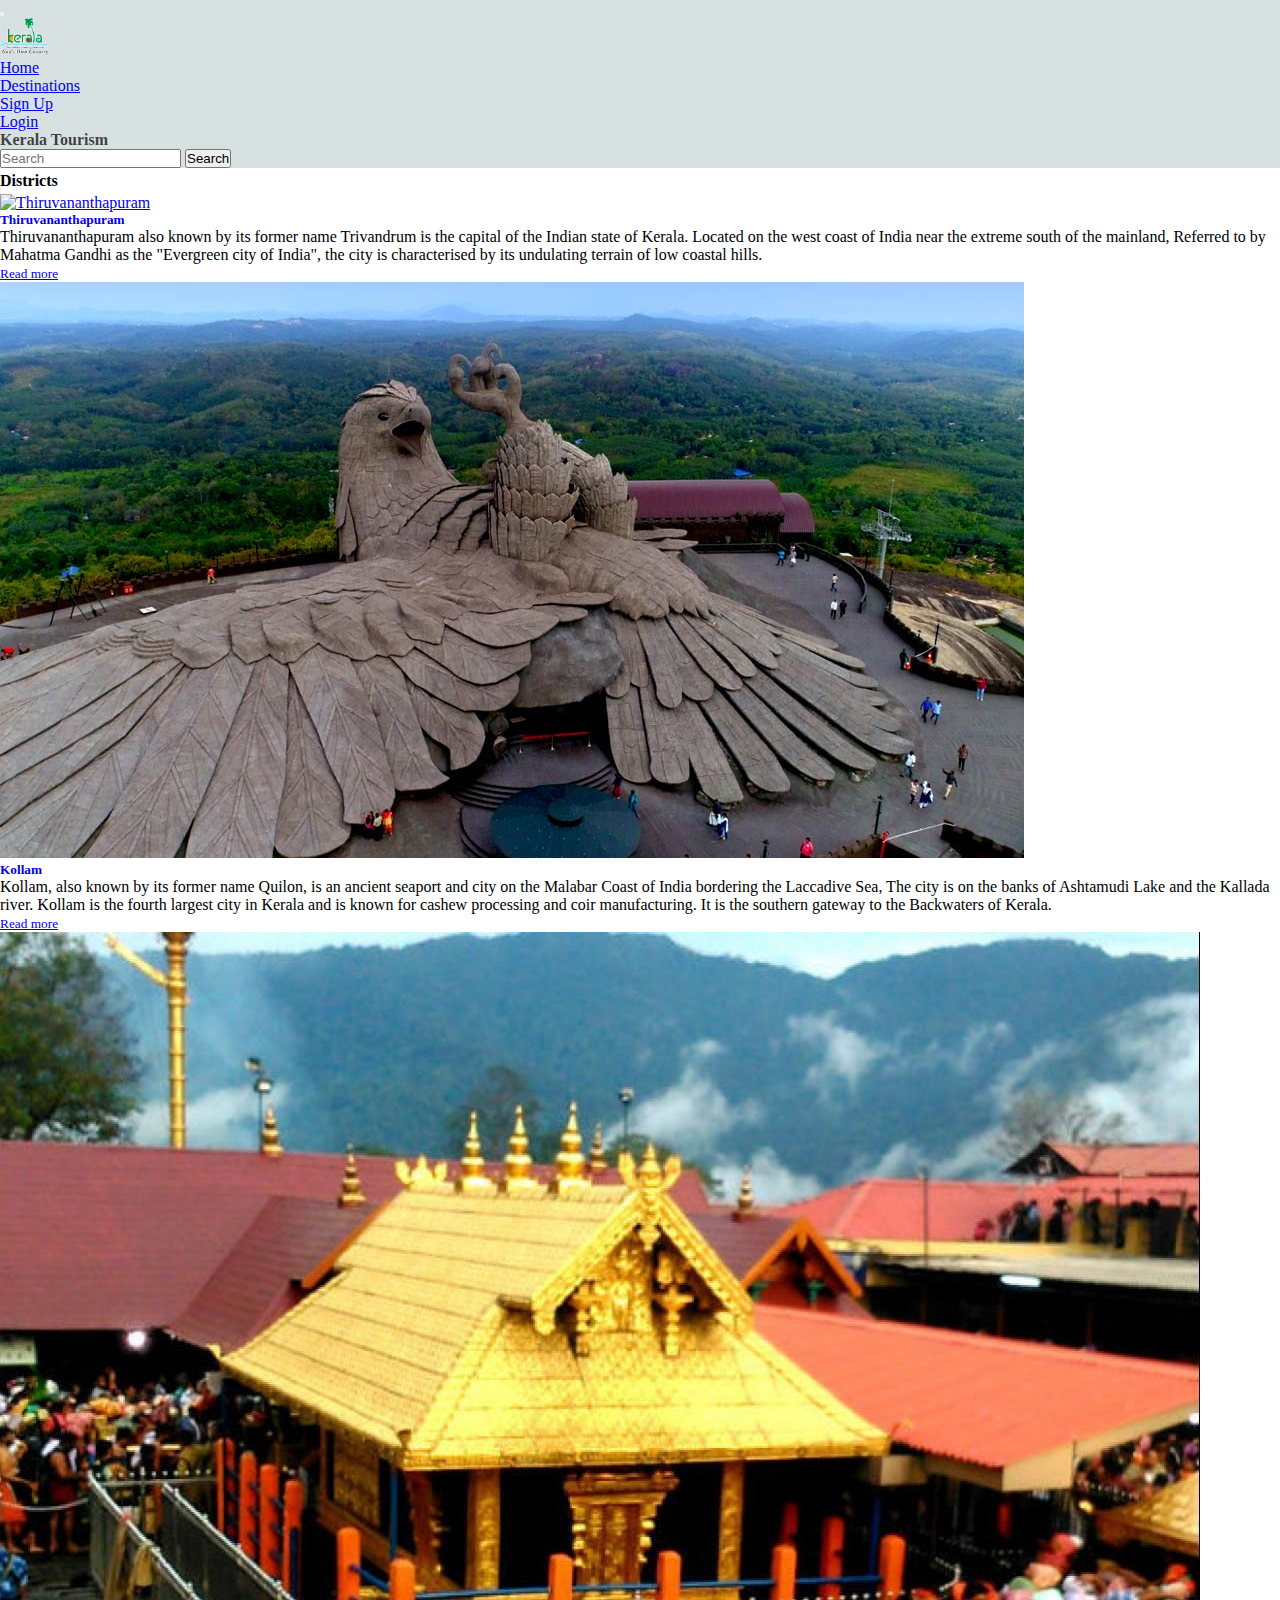
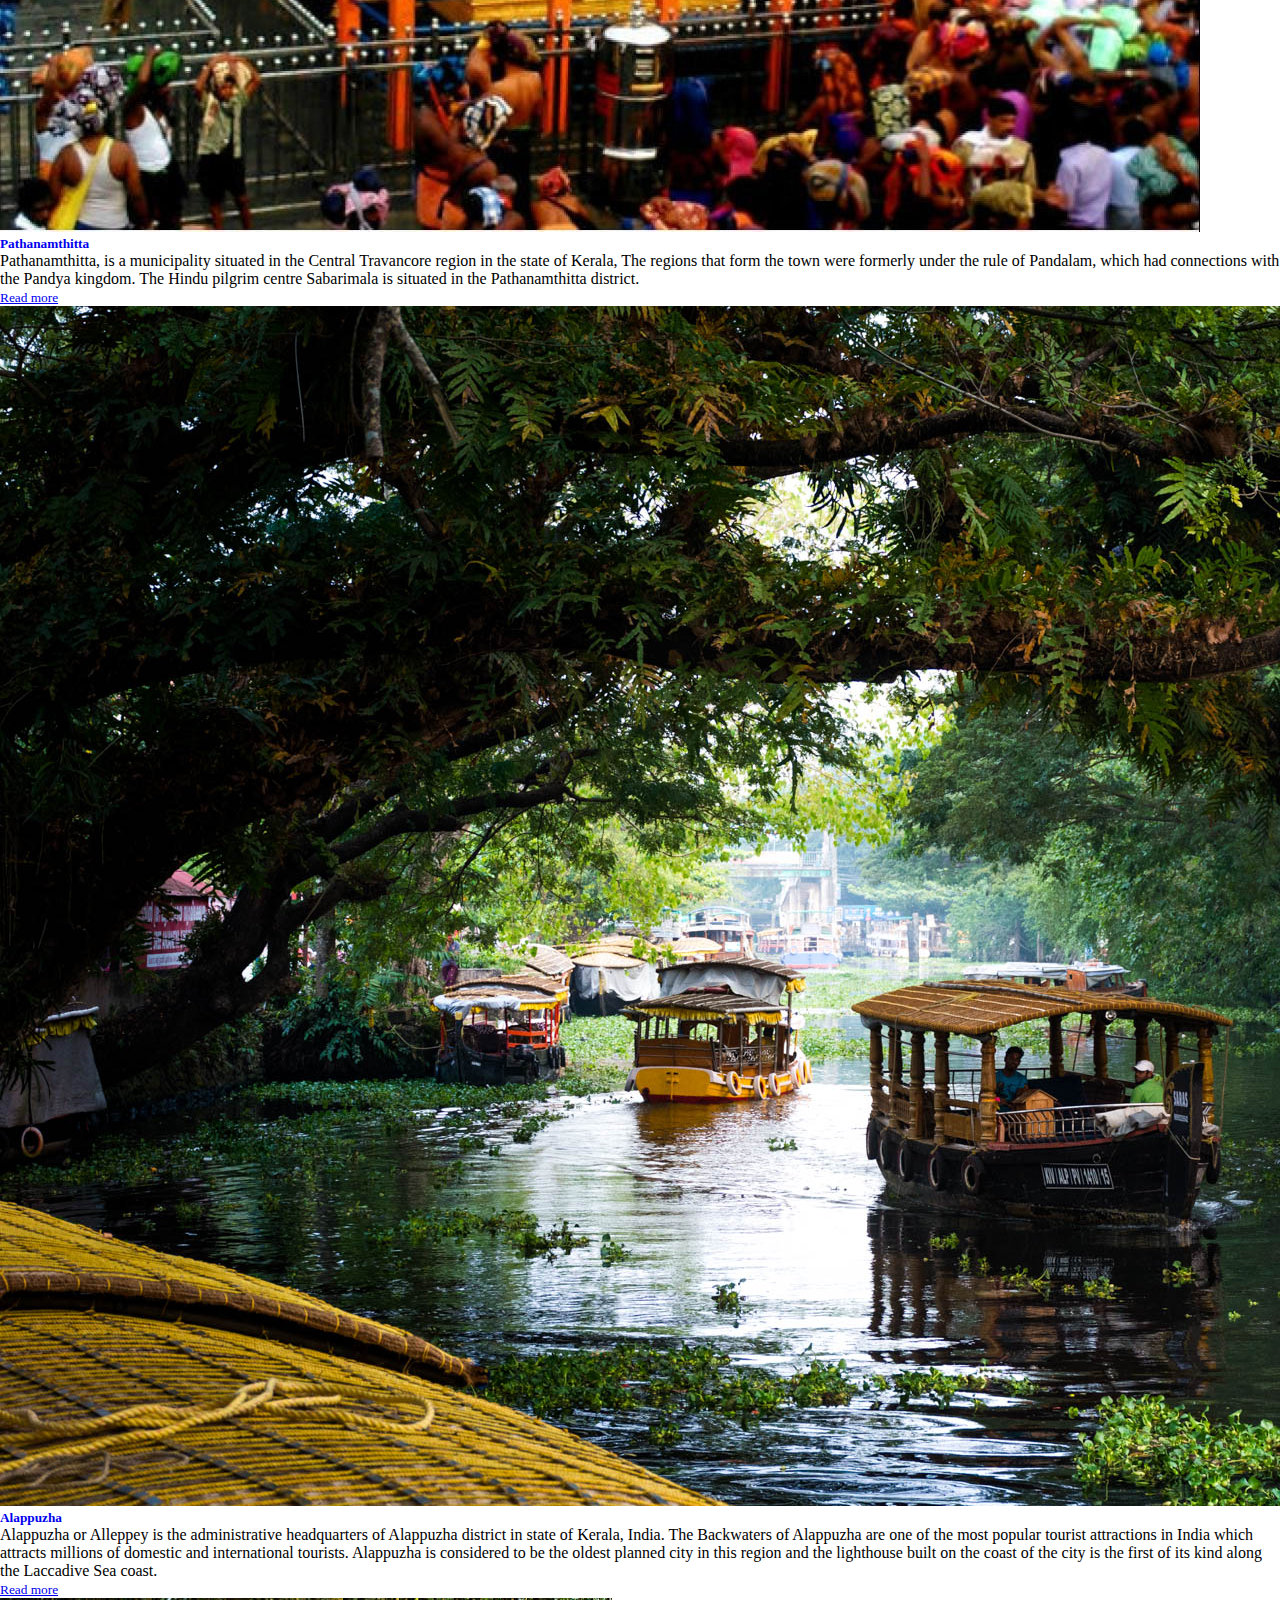
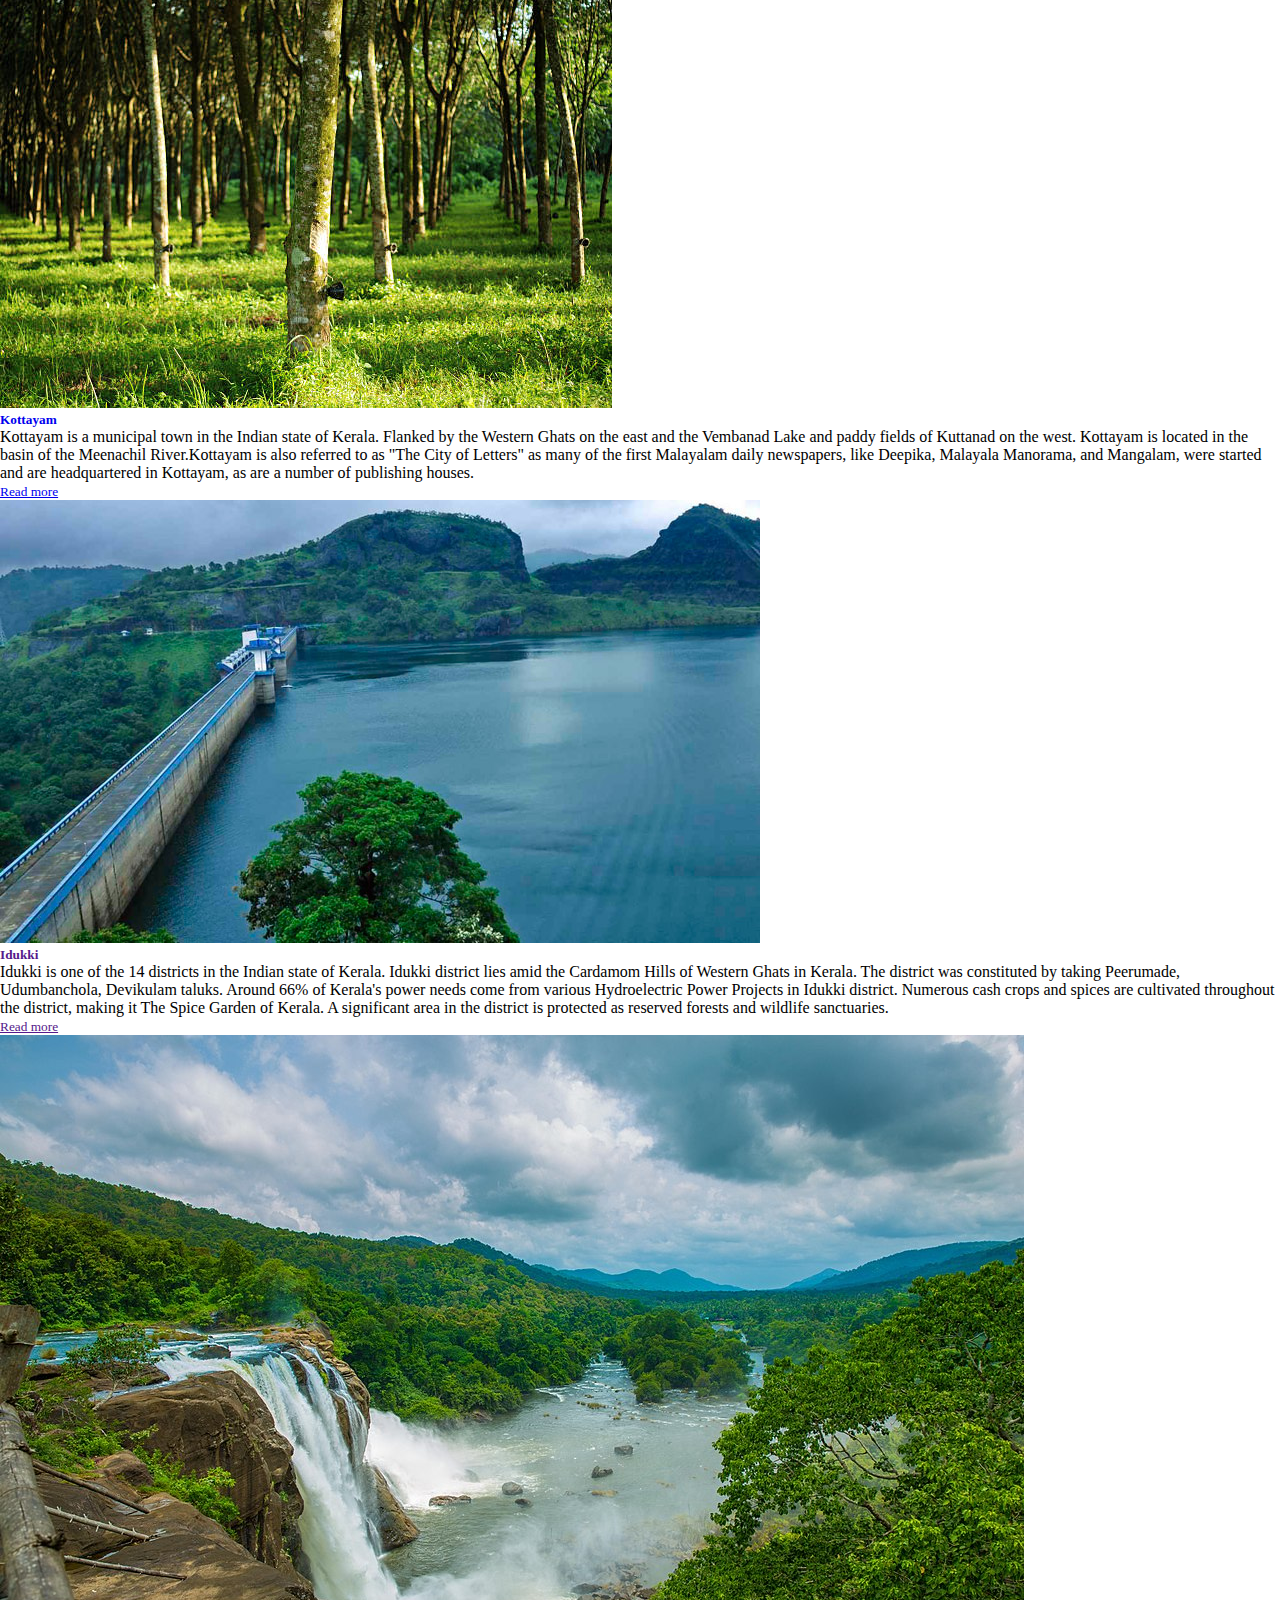
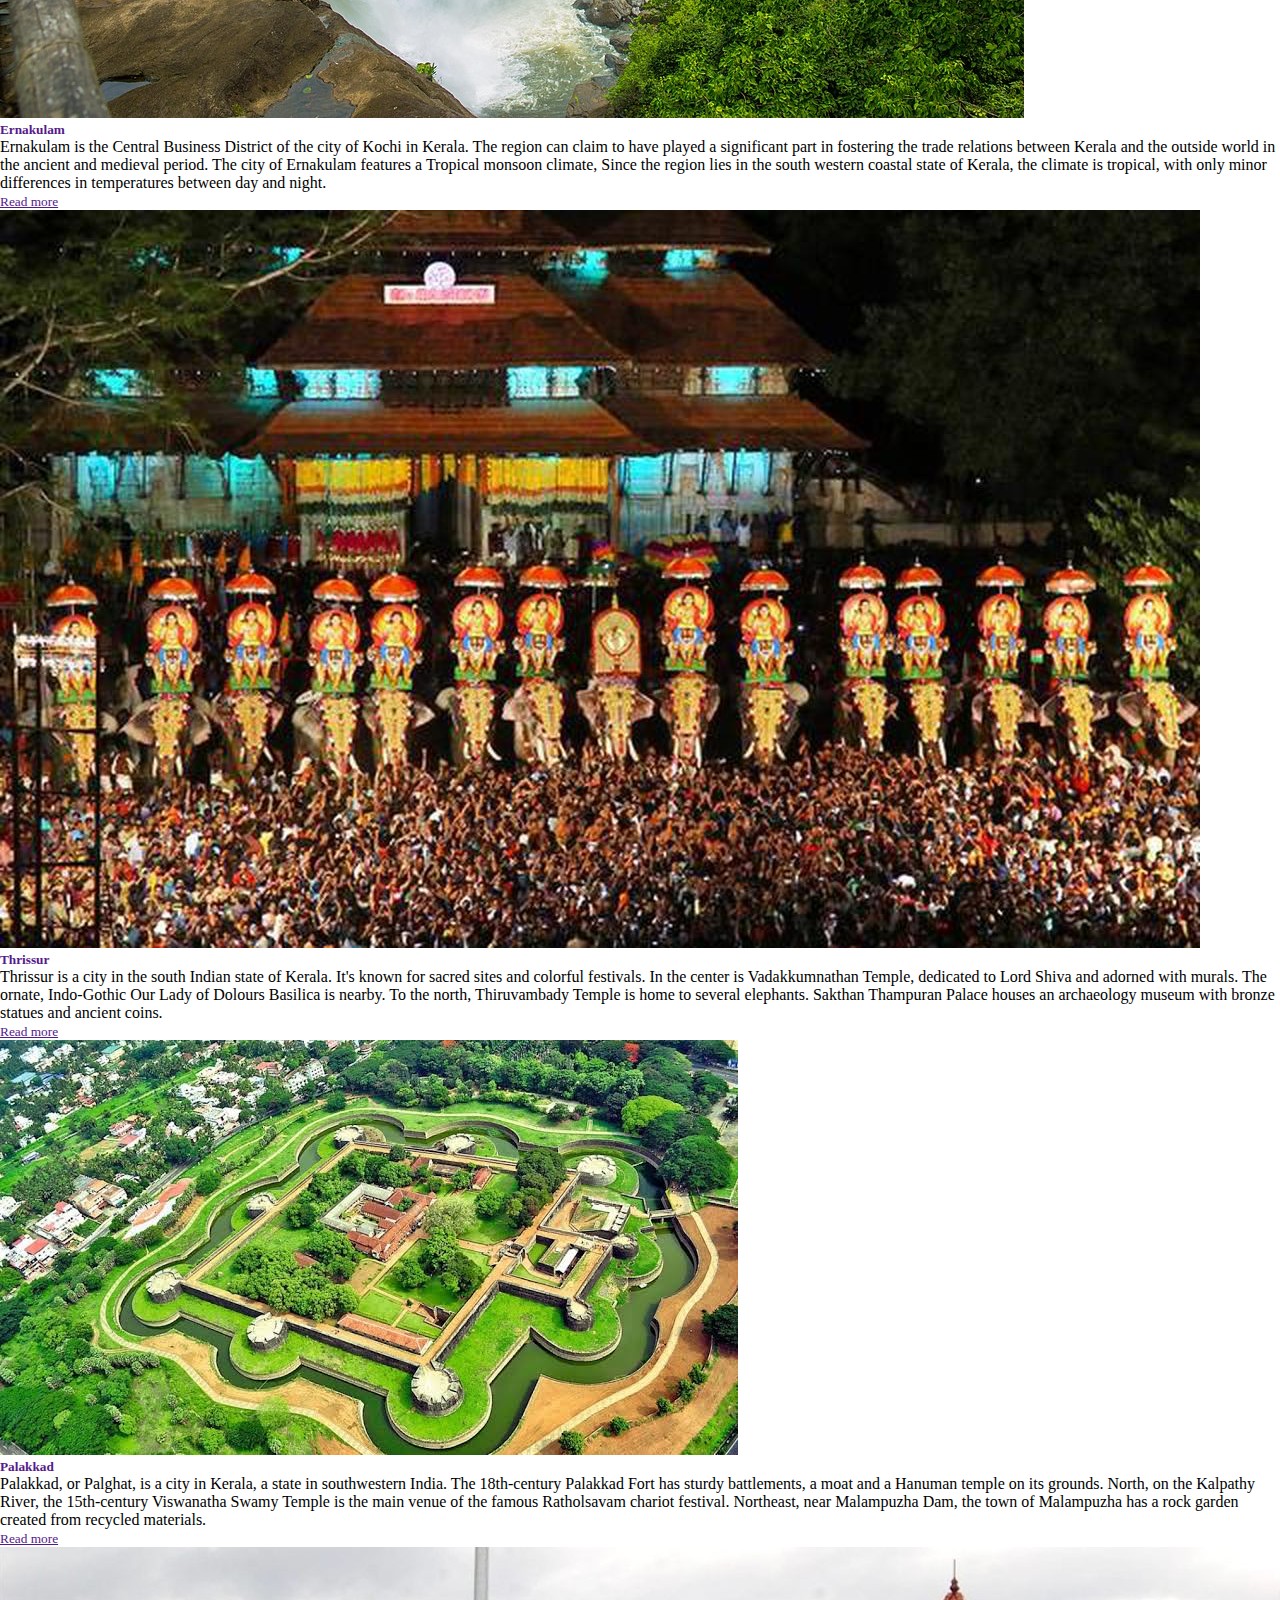
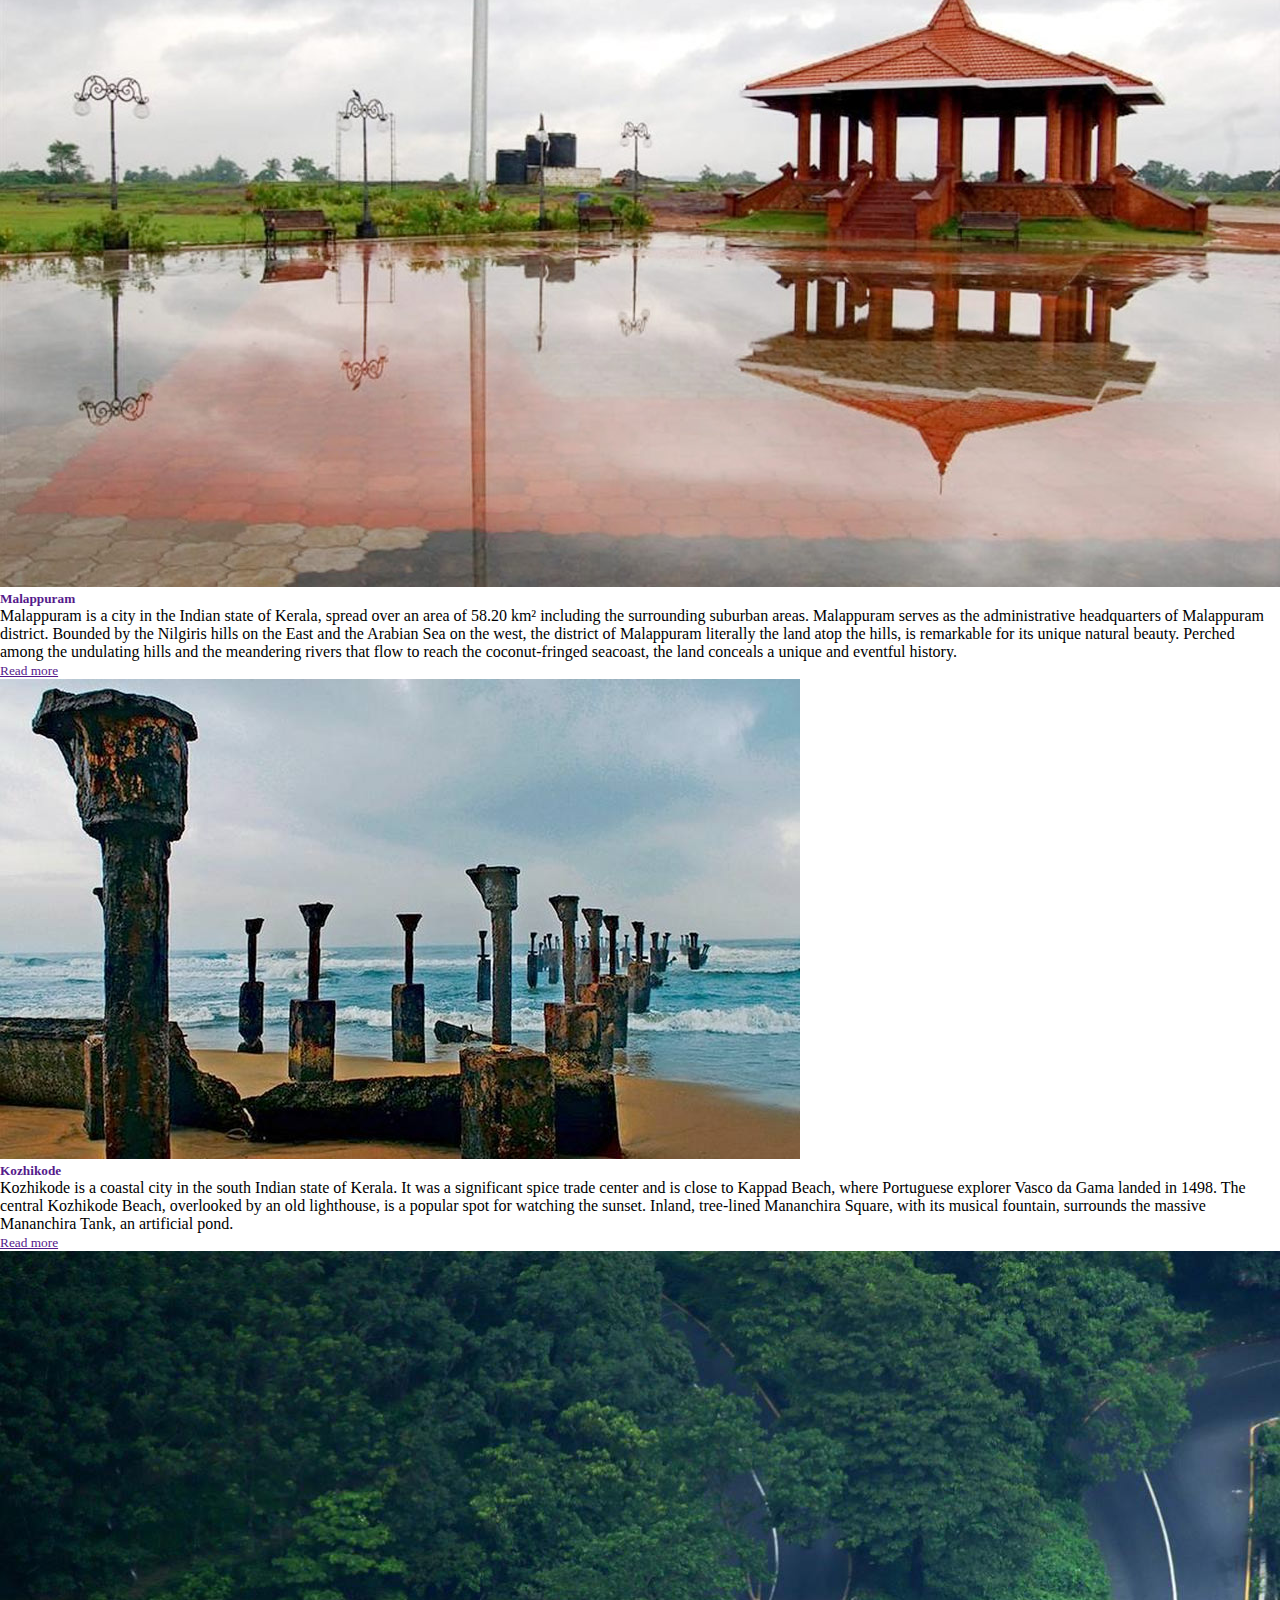
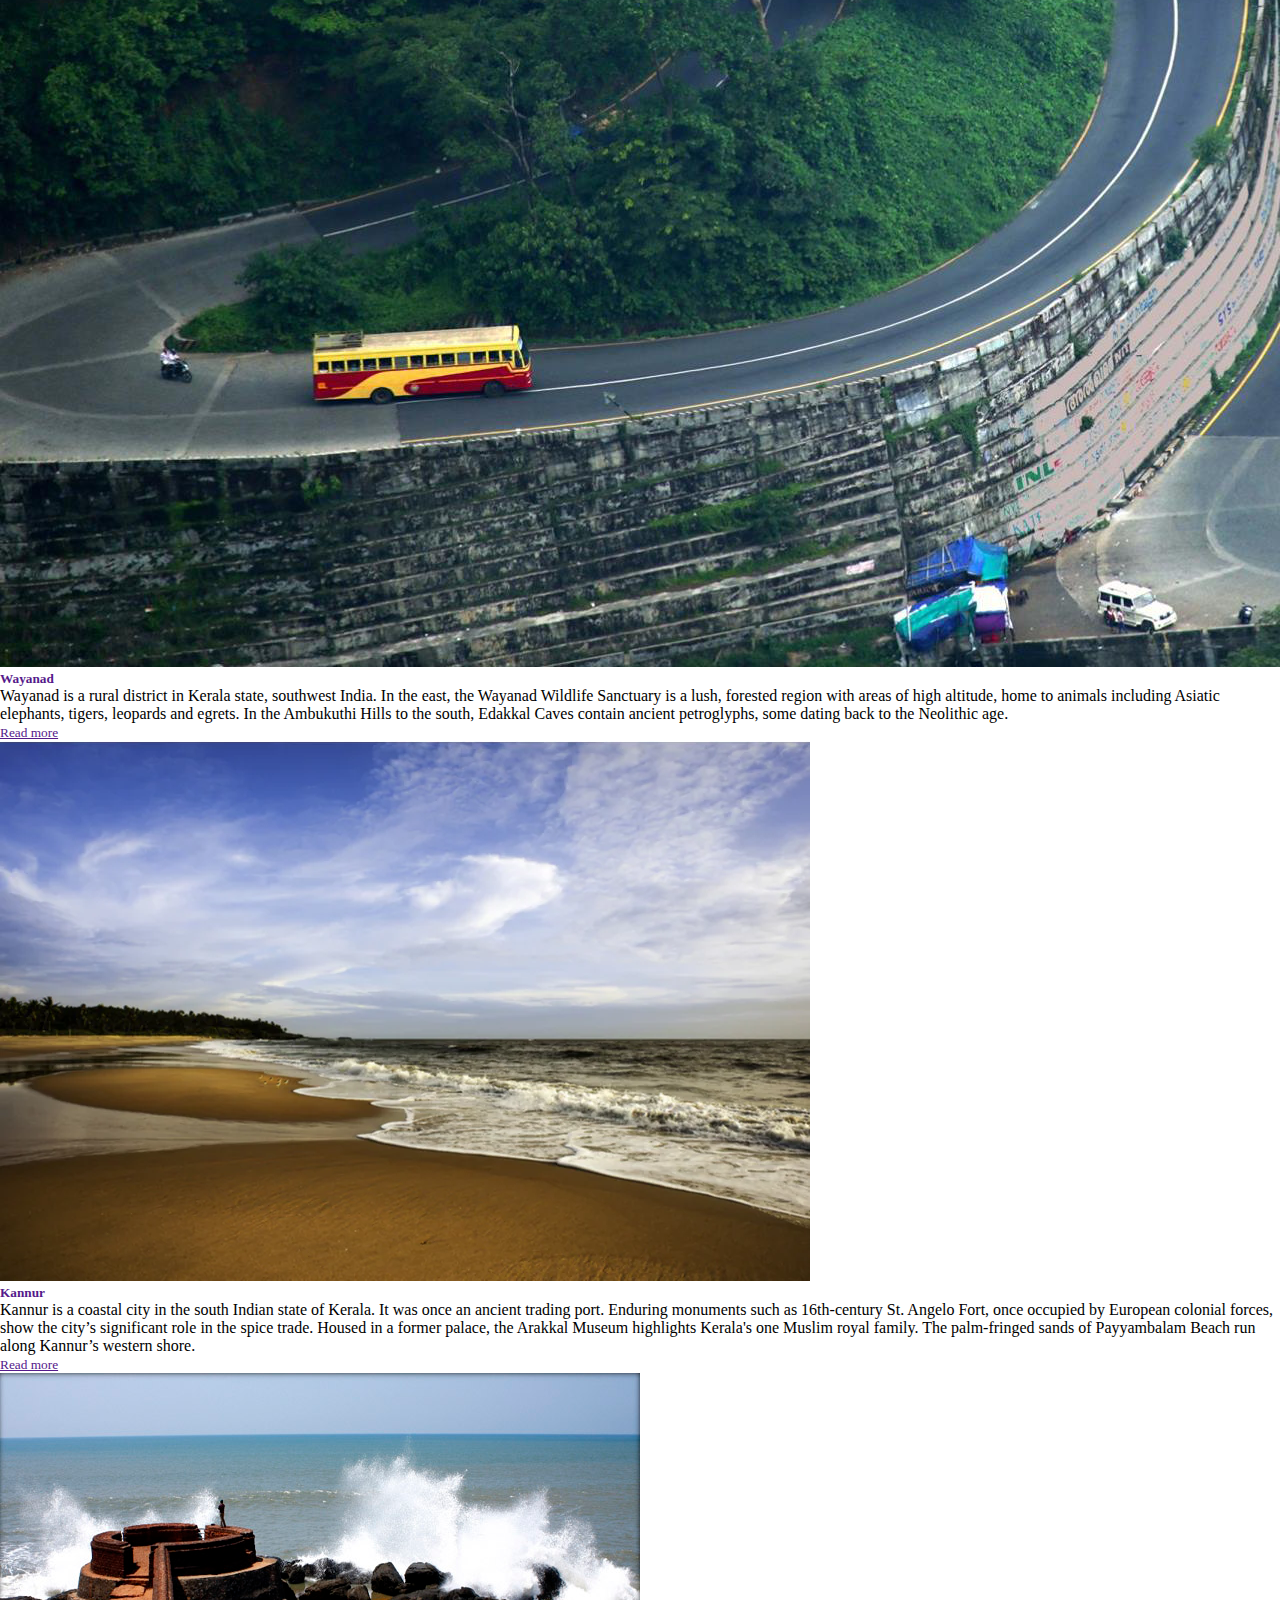
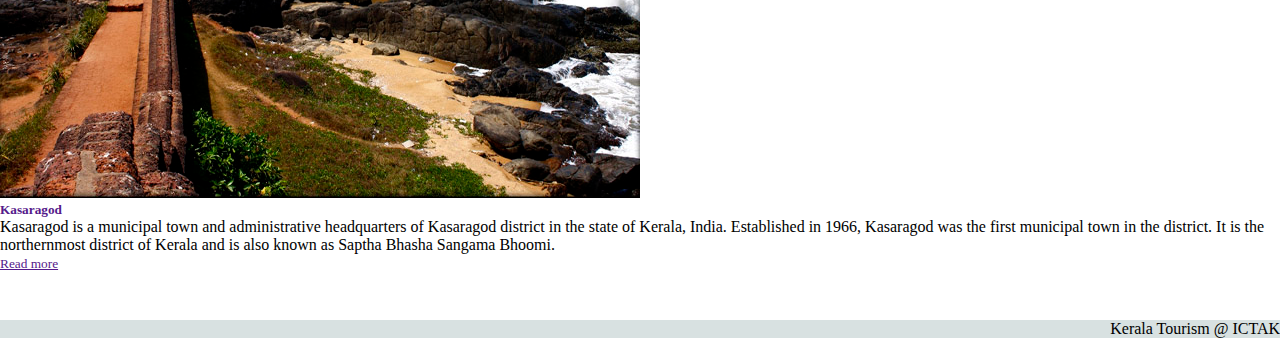
==== commit e34d782c: "kollam" ====
--- a/destination.html
+++ b/destination.html
@@ -86,10 +86,10 @@
                 <div class="card h-100 district">
 
                     <!-- district photo -->
-                    <a href=""> <img src="./kollam/jatayu.jpg" class="card-img-top" alt="Kollam"></a>
-                  <div class="card-body">
-                    <!-- district title  -->
-                    <a href="">
+                    <a href="kollam.html"> <img src="./kollam/jatayu.jpg" class="card-img-top" alt="Kollam"></a>
+                  <div class="card-body">
+                    <!-- district title  -->
+                    <a href="kollam.html">
                         <h5 class="card-title">Kollam
                         </h5>
                     </a>
@@ -98,7 +98,7 @@
                     </p>
                   </div>
                   <div class="card-footer">
-                    <small class="text-muted"><a href="">Read more</a></small>
+                    <small class="text-muted"><a href="kollam.html">Read more</a></small>
                   </div>
                 </div>
               </div>
@@ -108,10 +108,10 @@
                 <div class="card h-100 district">
 
                     <!-- district photo -->
-                    <a href=""> <img src="./pathanamthitta/sabarimala.jpg" class="card-img-top" alt="pathanamthitta"></a>
-                  <div class="card-body">
-                    <!-- district title  -->
-                    <a href="">
+                    <a href="pathanamthitta.html"> <img src="./pathanamthitta/sabarimala.jpg" class="card-img-top" alt="pathanamthitta"></a>
+                  <div class="card-body">
+                    <!-- district title  -->
+                    <a href="pathanamthitta.html">
                         <h5 class="card-title">Pathanamthitta
                         </h5>
                     </a>
@@ -120,7 +120,7 @@
                     </p>
                   </div>
                   <div class="card-footer">
-                    <small class="text-muted"><a href="">Read more</a></small>
+                    <small class="text-muted"><a href="pathanamthitta.html">Read more</a></small>
                   </div>
                 </div>
               </div>
@@ -129,10 +129,10 @@
                 <div class="card h-100 district">
 
                     <!-- district photo -->
-                    <a href=""> <img src="./alappuzha/backwater.jpg" class="card-img-top" alt="alappuzha"></a>
-                  <div class="card-body">
-                    <!-- district title  -->
-                    <a href="">
+                    <a href="alappuzha.html"> <img src="./alappuzha/backwater.jpg" class="card-img-top" alt="alappuzha"></a>
+                  <div class="card-body">
+                    <!-- district title  -->
+                    <a href="alappuzha.html">
                         <h5 class="card-title">Alappuzha
                         </h5>
                     </a>
@@ -141,7 +141,7 @@
                     </p>
                   </div>
                   <div class="card-footer">
-                    <small class="text-muted"><a href="">Read more</a></small>
+                    <small class="text-muted"><a href="alappuzha.html">Read more</a></small>
                   </div>
                 </div>
               </div>
@@ -150,10 +150,10 @@
                 <div class="card h-100 district">
 
                     <!-- district photo -->
-                    <a href=""> <img src="./kottayam/rubber.jpg" class="card-img-top" alt="Kottayam"></a>
-                  <div class="card-body">
-                    <!-- district title  -->
-                    <a href="">
+                    <a href="kottayam.html"> <img src="./kottayam/rubber.jpg" class="card-img-top" alt="Kottayam"></a>
+                  <div class="card-body">
+                    <!-- district title  -->
+                    <a href="kottayam.html">
                         <h5 class="card-title">Kottayam
                         </h5>
                     </a>
@@ -162,7 +162,7 @@
                     </p>
                   </div>
                   <div class="card-footer">
-                    <small class="text-muted"><a href="">Read more</a></small>
+                    <small class="text-muted"><a href="kottayam.html">Read more</a></small>
                   </div>
                 </div>
               </div>
--- a/style.css
+++ b/style.css
@@ -8,4 +8,7 @@
 .district:hover{
 transform: scale(1.1);
 transition: linear 0.5s;
+}
+.card-body a{
+    text-decoration: none;
 }